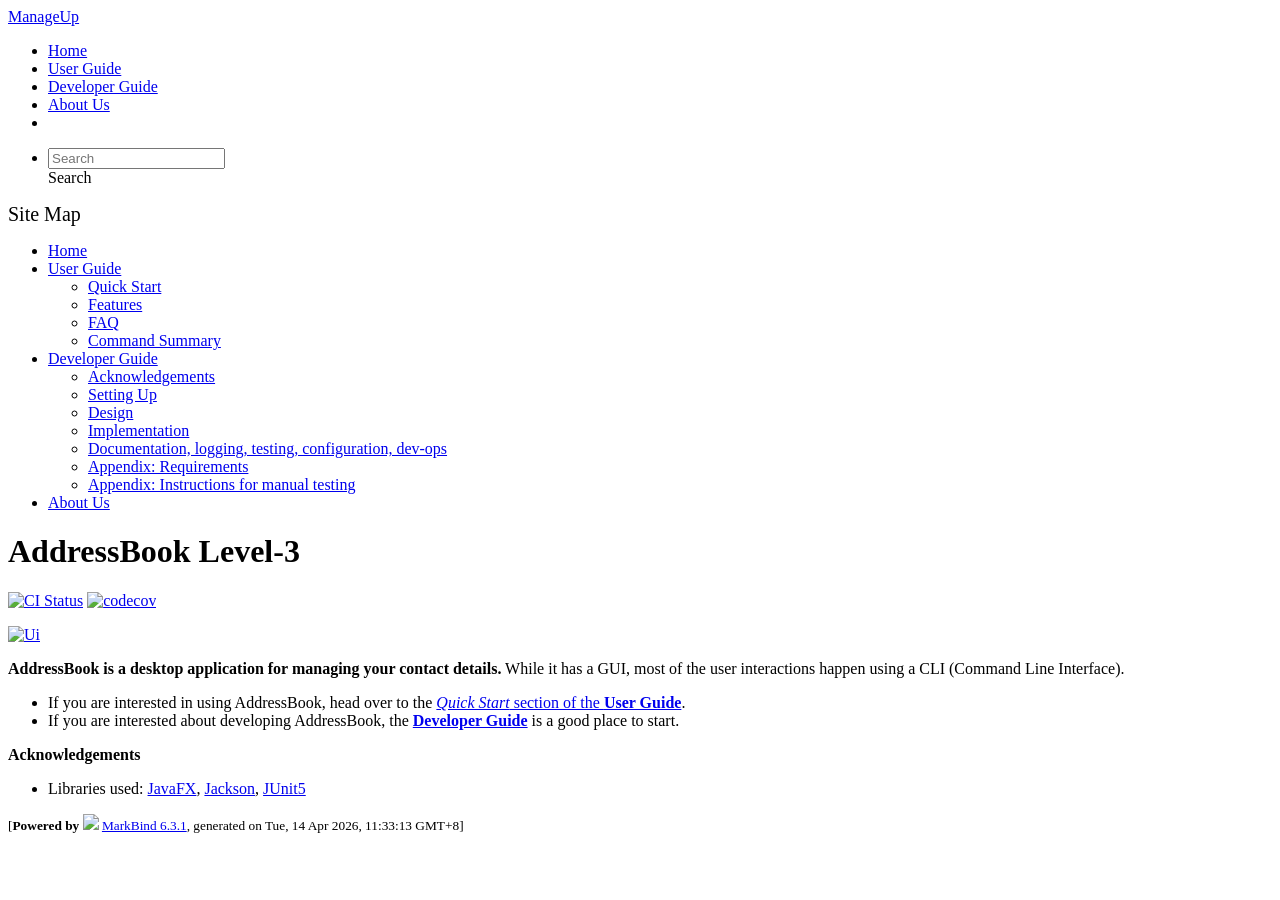
==== index.html @ 5d094949 "deploy: 78eb4e71356922629672afb1ed6da0bad294205b" ====
<!DOCTYPE html>
<html>
<head>
    <meta charset="utf-8">
    <meta http-equiv="X-UA-Compatible" content="IE=edge">
    <meta name="generator" content="MarkBind 6.3.1">
    <meta name="viewport" content="width=device-width, initial-scale=1"><title>ManageUp - AddressBook Level-3</title> <link rel="stylesheet" href="/tp/markbind/css/bootstrap.min.css"> <link rel="stylesheet" href="/tp/markbind/fontawesome/css/all.min.css"> <link rel="stylesheet" href="/tp/markbind/glyphicons/css/bootstrap-glyphicons.min.css"><link rel="stylesheet" href="/tp/markbind/css/codeblock-light.min.css"><link rel="stylesheet" href="/tp/markbind/css/markbind.min.css"><link rel="stylesheet" href="/tp/plugins/markbind-plugin-anchors/markbind-plugin-anchors.css"><link rel="stylesheet" href="/tp/plugins/markbind-plugin-tree/markbind-plugin-tree.css">
    
  <link rel="stylesheet" href="/tp/stylesheets/main.css">
<link rel="icon" href="/tp/images/SeEduLogo.png"></head>
<script>
  const baseUrl = '/tp'
</script>
<body  data-code-theme="light">
<div id="app"><!--[--><header sticky><div data-v-26aac3dc><nav class="navbar navbar-expand-md d-print-none navbar-dark bg-dark" data-v-26aac3dc><div class="container-fluid" data-v-26aac3dc><div class="navbar-left" data-v-26aac3dc><!--[--><a href="/tp/index.html" title="Home" class="navbar-brand">ManageUp</a><!--]--></div><div class="navbar-default" data-v-26aac3dc><ul class="navbar-nav me-auto mt-2 mt-lg-0" data-v-26aac3dc><!--[--> <li><a href="/tp/index.html" class="nav-link">Home</a></li> <li><a href="/tp/UserGuide.html" class="nav-link">User Guide</a></li> <li><a href="/tp/DeveloperGuide.html" class="nav-link">Developer Guide</a></li> <li><a href="/tp/AboutUs.html" class="nav-link">About Us</a></li> <li><a href="https://github.com/se-edu/addressbook-level3" target="_blank" class="nav-link"><span><span aria-hidden="true" class="fab fa-github"></span></span></a></li> <!--]--></ul></div><ul class="navbar-nav navbar-right" data-v-26aac3dc><!--[--><li><form class="navbar-form"><div style="position:relative;" class="dropdown" data-v-00e26d0a><!--[--><input value="" data-bs-toggle="dropdown" type="text" class="form-control" placeholder="Search" autocomplete="off" data-v-00e26d0a><div class="form-control placeholder-div-hidden" data-v-00e26d0a>Search</div><!--]--><ul class="dropdown-menu search-dropdown-menu dropdown-menu-hidden dropdown-menu-end" data-v-00e26d0a><!--[--><!--]--></ul></div></form></li><!--]--></ul></div></nav><div style="display:none;" class="lower-navbar-container" data-v-26aac3dc><!--[--><!----><!----><!--]--></div></div></header> <div id="flex-body"><nav id="site-nav" data-v-6b1b63d2><!--[--><div class="site-nav-top"><div class="fw-bold mb-2" style="font-size:1.25rem;">Site Map</div></div> <div class="nav-component slim-scroll"><div class="site-nav-root"><!--[--><ul class="site-nav-list site-nav-list-root" data-v-6b1b63d2><!--[--><li><div class="site-nav-default-list-item site-nav-list-item-0" onclick="handleSiteNavClick(this)"><a href="/tp/index.html">Home</a></div></li> <li><div class="site-nav-default-list-item site-nav-list-item-0" onclick="handleSiteNavClick(this)"><a href="/tp/UserGuide.html">User Guide</a> <div class="site-nav-dropdown-btn-container"><i class="site-nav-dropdown-btn-icon site-nav-rotate-icon" onclick="handleSiteNavClick(this.parentNode.parentNode, false); event.stopPropagation();"><span class="glyphicon glyphicon-menu-down" aria-hidden="true"></span></i></div></div><ul class="site-nav-dropdown-container site-nav-dropdown-container-open site-nav-list"><li><div class="site-nav-default-list-item site-nav-list-item-1" onclick="handleSiteNavClick(this)"><a href="/tp/UserGuide.html#quick-start">Quick Start</a></div></li> <li><div class="site-nav-default-list-item site-nav-list-item-1" onclick="handleSiteNavClick(this)"><a href="/tp/UserGuide.html#features">Features</a></div></li> <li><div class="site-nav-default-list-item site-nav-list-item-1" onclick="handleSiteNavClick(this)"><a href="/tp/UserGuide.html#faq">FAQ</a></div></li> <li><div class="site-nav-default-list-item site-nav-list-item-1" onclick="handleSiteNavClick(this)"><a href="/tp/UserGuide.html#faq">Command Summary</a></div></li></ul></li> <li><div class="site-nav-default-list-item site-nav-list-item-0" onclick="handleSiteNavClick(this)"><a href="/tp/DeveloperGuide.html">Developer Guide</a> <div class="site-nav-dropdown-btn-container"><i class="site-nav-dropdown-btn-icon site-nav-rotate-icon" onclick="handleSiteNavClick(this.parentNode.parentNode, false); event.stopPropagation();"><span class="glyphicon glyphicon-menu-down" aria-hidden="true"></span></i></div></div><ul class="site-nav-dropdown-container site-nav-dropdown-container-open site-nav-list"><li><div class="site-nav-default-list-item site-nav-list-item-1" onclick="handleSiteNavClick(this)"><a href="/tp/DeveloperGuide.html#acknowledgements">Acknowledgements</a></div></li> <li><div class="site-nav-default-list-item site-nav-list-item-1" onclick="handleSiteNavClick(this)"><a href="/tp/DeveloperGuide.html#setting-up-getting-started">Setting Up</a></div></li> <li><div class="site-nav-default-list-item site-nav-list-item-1" onclick="handleSiteNavClick(this)"><a href="/tp/DeveloperGuide.html#design">Design</a></div></li> <li><div class="site-nav-default-list-item site-nav-list-item-1" onclick="handleSiteNavClick(this)"><a href="/tp/DeveloperGuide.html#implementation">Implementation</a></div></li> <li><div class="site-nav-default-list-item site-nav-list-item-1" onclick="handleSiteNavClick(this)"><a href="/tp/DeveloperGuide.html#documentation-logging-testing-configuration-dev-ops">Documentation, logging, testing, configuration, dev-ops</a></div></li> <li><div class="site-nav-default-list-item site-nav-list-item-1" onclick="handleSiteNavClick(this)"><a href="/tp/DeveloperGuide.html#appendix-requirements">Appendix: Requirements</a></div></li> <li><div class="site-nav-default-list-item site-nav-list-item-1" onclick="handleSiteNavClick(this)"><a href="/tp/DeveloperGuide.html#appendix-instructions-for-manual-testing">Appendix: Instructions for manual testing</a></div></li></ul></li> <li><div class="site-nav-default-list-item site-nav-list-item-0" onclick="handleSiteNavClick(this)"><a href="/tp/AboutUs.html">About Us</a></div></li><!--]--><!--v-if--></ul><!--]--></div></div><!--]--><!--v-if--></nav> <div id="content-wrapper"><h1 id="addressbook-level-3">AddressBook Level-3<a class="fa fa-anchor" href="#addressbook-level-3" onclick="event.stopPropagation()"></a></h1> <p><a href="https://github.com/se-edu/addressbook-level3/actions"><img src="https://github.com/se-edu/addressbook-level3/workflows/Java%20CI/badge.svg" alt="CI Status" class="img-fluid"></a> <a href="https://codecov.io/gh/se-edu/addressbook-level3"><img src="https://codecov.io/gh/se-edu/addressbook-level3/branch/master/graph/badge.svg" alt="codecov" class="img-fluid"></a></p> <p><a href="/tp/images/Ui.png" target="_self"><img src="/tp/images/Ui.png" alt="Ui" class="img-fluid"></a></p> <p><strong>AddressBook is a desktop application for managing your contact details.</strong> While it has a GUI, most of the user interactions happen using a CLI (Command Line Interface).</p> <ul><li>If you are interested in using AddressBook, head over to the <a href="/tp/UserGuide.html#quick-start"><em>Quick Start</em> section of the <strong>User Guide</strong></a>.</li> <li>If you are interested about developing AddressBook, the <a href="/tp/DeveloperGuide.html"><strong>Developer Guide</strong></a> is a good place to start.</li></ul> <p><strong>Acknowledgements</strong></p> <ul><li>Libraries used: <a href="https://openjfx.io/">JavaFX</a>, <a href="https://github.com/FasterXML/jackson">Jackson</a>, <a href="https://github.com/junit-team/junit5">JUnit5</a></li></ul></div> <nav id="page-nav" data-v-6b1b63d2><!--[--><div class="nav-component slim-scroll"></div><!--]--><!--v-if--></nav> <div class="scroll-top-button fa-lg d-print-none" style="display:none;bottom:2%;right:2%;position:fixed;" aria-hidden="true"><!--[--><i class="fas fa-arrow-circle-up"></i><!--]--></div></div> <footer><div class="text-center"><small>[<span><strong>Powered by</strong></span> <img src="https://markbind.org/favicon.ico" width="30"> <a href="https://markbind.org/">MarkBind 6.3.1</a>, generated on Tue, 14 Apr 2026, 11:33:13 GMT+8]</small></div></footer><!--]--></div>
</body><script src="/tp/markbind/js/bootstrap-utility.min.js"></script>
<script src="/tp/markbind/js/polyfill.min.js"></script>
<script src="/tp/markbind/js/vue.global.prod.min.js"></script>
<script src="/tp/markbind/js/markbind.min.js"></script>
<script src="index.page-vue-render.js"></script>
<script>
  MarkBind.setupWithSearch()
</script>
</html>
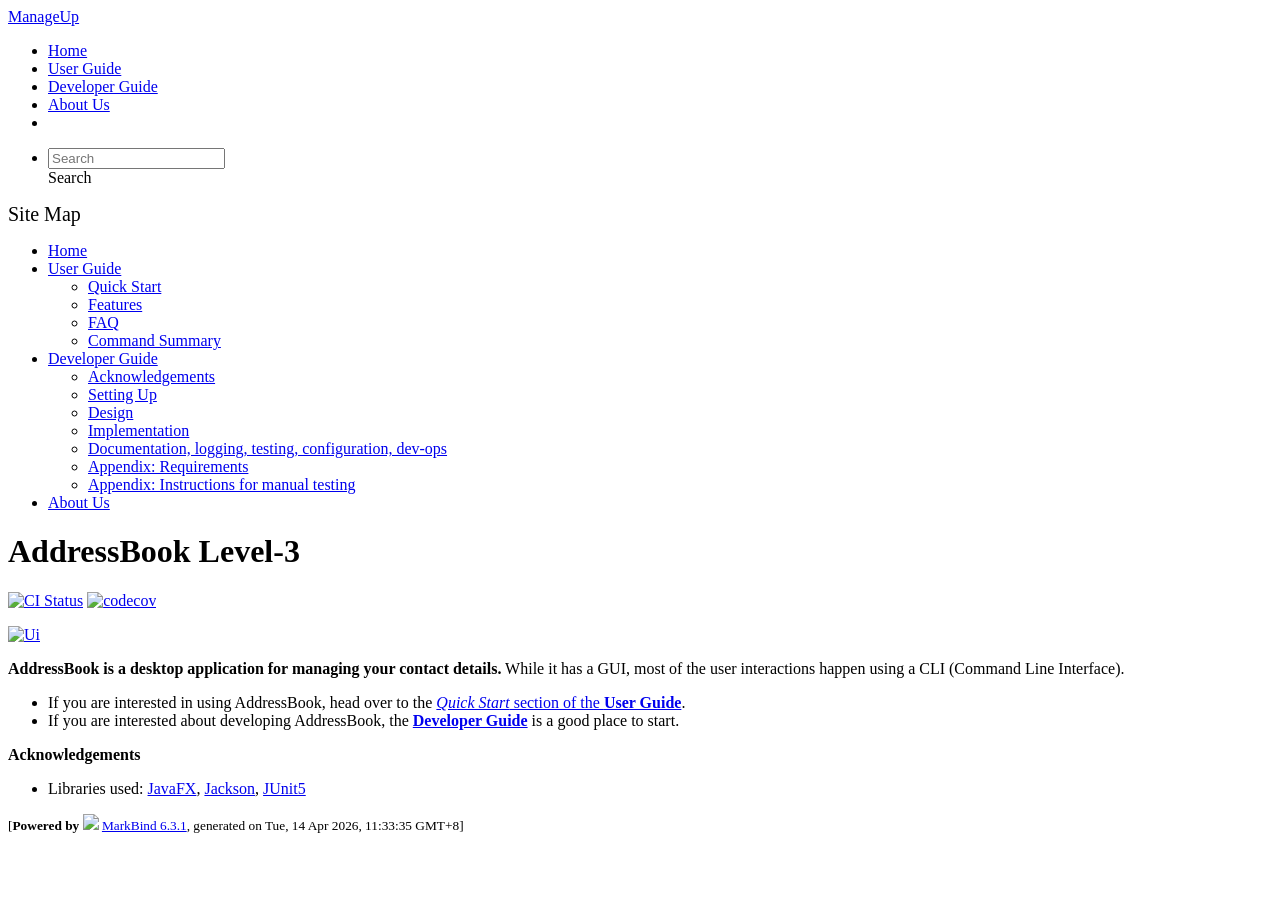
==== commit 6c567cc7: "deploy: eb5900eaa98200571bba70606fc8def0692b4c25" ====
--- a/index.html
+++ b/index.html
@@ -12,7 +12,7 @@
   const baseUrl = '/tp'
 </script>
 <body  data-code-theme="light">
-<div id="app"><!--[--><header sticky><div data-v-26aac3dc><nav class="navbar navbar-expand-md d-print-none navbar-dark bg-dark" data-v-26aac3dc><div class="container-fluid" data-v-26aac3dc><div class="navbar-left" data-v-26aac3dc><!--[--><a href="/tp/index.html" title="Home" class="navbar-brand">ManageUp</a><!--]--></div><div class="navbar-default" data-v-26aac3dc><ul class="navbar-nav me-auto mt-2 mt-lg-0" data-v-26aac3dc><!--[--> <li><a href="/tp/index.html" class="nav-link">Home</a></li> <li><a href="/tp/UserGuide.html" class="nav-link">User Guide</a></li> <li><a href="/tp/DeveloperGuide.html" class="nav-link">Developer Guide</a></li> <li><a href="/tp/AboutUs.html" class="nav-link">About Us</a></li> <li><a href="https://github.com/se-edu/addressbook-level3" target="_blank" class="nav-link"><span><span aria-hidden="true" class="fab fa-github"></span></span></a></li> <!--]--></ul></div><ul class="navbar-nav navbar-right" data-v-26aac3dc><!--[--><li><form class="navbar-form"><div style="position:relative;" class="dropdown" data-v-00e26d0a><!--[--><input value="" data-bs-toggle="dropdown" type="text" class="form-control" placeholder="Search" autocomplete="off" data-v-00e26d0a><div class="form-control placeholder-div-hidden" data-v-00e26d0a>Search</div><!--]--><ul class="dropdown-menu search-dropdown-menu dropdown-menu-hidden dropdown-menu-end" data-v-00e26d0a><!--[--><!--]--></ul></div></form></li><!--]--></ul></div></nav><div style="display:none;" class="lower-navbar-container" data-v-26aac3dc><!--[--><!----><!----><!--]--></div></div></header> <div id="flex-body"><nav id="site-nav" data-v-6b1b63d2><!--[--><div class="site-nav-top"><div class="fw-bold mb-2" style="font-size:1.25rem;">Site Map</div></div> <div class="nav-component slim-scroll"><div class="site-nav-root"><!--[--><ul class="site-nav-list site-nav-list-root" data-v-6b1b63d2><!--[--><li><div class="site-nav-default-list-item site-nav-list-item-0" onclick="handleSiteNavClick(this)"><a href="/tp/index.html">Home</a></div></li> <li><div class="site-nav-default-list-item site-nav-list-item-0" onclick="handleSiteNavClick(this)"><a href="/tp/UserGuide.html">User Guide</a> <div class="site-nav-dropdown-btn-container"><i class="site-nav-dropdown-btn-icon site-nav-rotate-icon" onclick="handleSiteNavClick(this.parentNode.parentNode, false); event.stopPropagation();"><span class="glyphicon glyphicon-menu-down" aria-hidden="true"></span></i></div></div><ul class="site-nav-dropdown-container site-nav-dropdown-container-open site-nav-list"><li><div class="site-nav-default-list-item site-nav-list-item-1" onclick="handleSiteNavClick(this)"><a href="/tp/UserGuide.html#quick-start">Quick Start</a></div></li> <li><div class="site-nav-default-list-item site-nav-list-item-1" onclick="handleSiteNavClick(this)"><a href="/tp/UserGuide.html#features">Features</a></div></li> <li><div class="site-nav-default-list-item site-nav-list-item-1" onclick="handleSiteNavClick(this)"><a href="/tp/UserGuide.html#faq">FAQ</a></div></li> <li><div class="site-nav-default-list-item site-nav-list-item-1" onclick="handleSiteNavClick(this)"><a href="/tp/UserGuide.html#faq">Command Summary</a></div></li></ul></li> <li><div class="site-nav-default-list-item site-nav-list-item-0" onclick="handleSiteNavClick(this)"><a href="/tp/DeveloperGuide.html">Developer Guide</a> <div class="site-nav-dropdown-btn-container"><i class="site-nav-dropdown-btn-icon site-nav-rotate-icon" onclick="handleSiteNavClick(this.parentNode.parentNode, false); event.stopPropagation();"><span class="glyphicon glyphicon-menu-down" aria-hidden="true"></span></i></div></div><ul class="site-nav-dropdown-container site-nav-dropdown-container-open site-nav-list"><li><div class="site-nav-default-list-item site-nav-list-item-1" onclick="handleSiteNavClick(this)"><a href="/tp/DeveloperGuide.html#acknowledgements">Acknowledgements</a></div></li> <li><div class="site-nav-default-list-item site-nav-list-item-1" onclick="handleSiteNavClick(this)"><a href="/tp/DeveloperGuide.html#setting-up-getting-started">Setting Up</a></div></li> <li><div class="site-nav-default-list-item site-nav-list-item-1" onclick="handleSiteNavClick(this)"><a href="/tp/DeveloperGuide.html#design">Design</a></div></li> <li><div class="site-nav-default-list-item site-nav-list-item-1" onclick="handleSiteNavClick(this)"><a href="/tp/DeveloperGuide.html#implementation">Implementation</a></div></li> <li><div class="site-nav-default-list-item site-nav-list-item-1" onclick="handleSiteNavClick(this)"><a href="/tp/DeveloperGuide.html#documentation-logging-testing-configuration-dev-ops">Documentation, logging, testing, configuration, dev-ops</a></div></li> <li><div class="site-nav-default-list-item site-nav-list-item-1" onclick="handleSiteNavClick(this)"><a href="/tp/DeveloperGuide.html#appendix-requirements">Appendix: Requirements</a></div></li> <li><div class="site-nav-default-list-item site-nav-list-item-1" onclick="handleSiteNavClick(this)"><a href="/tp/DeveloperGuide.html#appendix-instructions-for-manual-testing">Appendix: Instructions for manual testing</a></div></li></ul></li> <li><div class="site-nav-default-list-item site-nav-list-item-0" onclick="handleSiteNavClick(this)"><a href="/tp/AboutUs.html">About Us</a></div></li><!--]--><!--v-if--></ul><!--]--></div></div><!--]--><!--v-if--></nav> <div id="content-wrapper"><h1 id="addressbook-level-3">AddressBook Level-3<a class="fa fa-anchor" href="#addressbook-level-3" onclick="event.stopPropagation()"></a></h1> <p><a href="https://github.com/se-edu/addressbook-level3/actions"><img src="https://github.com/se-edu/addressbook-level3/workflows/Java%20CI/badge.svg" alt="CI Status" class="img-fluid"></a> <a href="https://codecov.io/gh/se-edu/addressbook-level3"><img src="https://codecov.io/gh/se-edu/addressbook-level3/branch/master/graph/badge.svg" alt="codecov" class="img-fluid"></a></p> <p><a href="/tp/images/Ui.png" target="_self"><img src="/tp/images/Ui.png" alt="Ui" class="img-fluid"></a></p> <p><strong>AddressBook is a desktop application for managing your contact details.</strong> While it has a GUI, most of the user interactions happen using a CLI (Command Line Interface).</p> <ul><li>If you are interested in using AddressBook, head over to the <a href="/tp/UserGuide.html#quick-start"><em>Quick Start</em> section of the <strong>User Guide</strong></a>.</li> <li>If you are interested about developing AddressBook, the <a href="/tp/DeveloperGuide.html"><strong>Developer Guide</strong></a> is a good place to start.</li></ul> <p><strong>Acknowledgements</strong></p> <ul><li>Libraries used: <a href="https://openjfx.io/">JavaFX</a>, <a href="https://github.com/FasterXML/jackson">Jackson</a>, <a href="https://github.com/junit-team/junit5">JUnit5</a></li></ul></div> <nav id="page-nav" data-v-6b1b63d2><!--[--><div class="nav-component slim-scroll"></div><!--]--><!--v-if--></nav> <div class="scroll-top-button fa-lg d-print-none" style="display:none;bottom:2%;right:2%;position:fixed;" aria-hidden="true"><!--[--><i class="fas fa-arrow-circle-up"></i><!--]--></div></div> <footer><div class="text-center"><small>[<span><strong>Powered by</strong></span> <img src="https://markbind.org/favicon.ico" width="30"> <a href="https://markbind.org/">MarkBind 6.3.1</a>, generated on Tue, 14 Apr 2026, 11:33:13 GMT+8]</small></div></footer><!--]--></div>
+<div id="app"><!--[--><header sticky><div data-v-26aac3dc><nav class="navbar navbar-expand-md d-print-none navbar-dark bg-dark" data-v-26aac3dc><div class="container-fluid" data-v-26aac3dc><div class="navbar-left" data-v-26aac3dc><!--[--><a href="/tp/index.html" title="Home" class="navbar-brand">ManageUp</a><!--]--></div><div class="navbar-default" data-v-26aac3dc><ul class="navbar-nav me-auto mt-2 mt-lg-0" data-v-26aac3dc><!--[--> <li><a href="/tp/index.html" class="nav-link">Home</a></li> <li><a href="/tp/UserGuide.html" class="nav-link">User Guide</a></li> <li><a href="/tp/DeveloperGuide.html" class="nav-link">Developer Guide</a></li> <li><a href="/tp/AboutUs.html" class="nav-link">About Us</a></li> <li><a href="https://github.com/se-edu/addressbook-level3" target="_blank" class="nav-link"><span><span aria-hidden="true" class="fab fa-github"></span></span></a></li> <!--]--></ul></div><ul class="navbar-nav navbar-right" data-v-26aac3dc><!--[--><li><form class="navbar-form"><div style="position:relative;" class="dropdown" data-v-00e26d0a><!--[--><input value="" data-bs-toggle="dropdown" type="text" class="form-control" placeholder="Search" autocomplete="off" data-v-00e26d0a><div class="form-control placeholder-div-hidden" data-v-00e26d0a>Search</div><!--]--><ul class="dropdown-menu search-dropdown-menu dropdown-menu-hidden dropdown-menu-end" data-v-00e26d0a><!--[--><!--]--></ul></div></form></li><!--]--></ul></div></nav><div style="display:none;" class="lower-navbar-container" data-v-26aac3dc><!--[--><!----><!----><!--]--></div></div></header> <div id="flex-body"><nav id="site-nav" data-v-6b1b63d2><!--[--><div class="site-nav-top"><div class="fw-bold mb-2" style="font-size:1.25rem;">Site Map</div></div> <div class="nav-component slim-scroll"><div class="site-nav-root"><!--[--><ul class="site-nav-list site-nav-list-root" data-v-6b1b63d2><!--[--><li><div class="site-nav-default-list-item site-nav-list-item-0" onclick="handleSiteNavClick(this)"><a href="/tp/index.html">Home</a></div></li> <li><div class="site-nav-default-list-item site-nav-list-item-0" onclick="handleSiteNavClick(this)"><a href="/tp/UserGuide.html">User Guide</a> <div class="site-nav-dropdown-btn-container"><i class="site-nav-dropdown-btn-icon site-nav-rotate-icon" onclick="handleSiteNavClick(this.parentNode.parentNode, false); event.stopPropagation();"><span class="glyphicon glyphicon-menu-down" aria-hidden="true"></span></i></div></div><ul class="site-nav-dropdown-container site-nav-dropdown-container-open site-nav-list"><li><div class="site-nav-default-list-item site-nav-list-item-1" onclick="handleSiteNavClick(this)"><a href="/tp/UserGuide.html#quick-start">Quick Start</a></div></li> <li><div class="site-nav-default-list-item site-nav-list-item-1" onclick="handleSiteNavClick(this)"><a href="/tp/UserGuide.html#features">Features</a></div></li> <li><div class="site-nav-default-list-item site-nav-list-item-1" onclick="handleSiteNavClick(this)"><a href="/tp/UserGuide.html#faq">FAQ</a></div></li> <li><div class="site-nav-default-list-item site-nav-list-item-1" onclick="handleSiteNavClick(this)"><a href="/tp/UserGuide.html#faq">Command Summary</a></div></li></ul></li> <li><div class="site-nav-default-list-item site-nav-list-item-0" onclick="handleSiteNavClick(this)"><a href="/tp/DeveloperGuide.html">Developer Guide</a> <div class="site-nav-dropdown-btn-container"><i class="site-nav-dropdown-btn-icon site-nav-rotate-icon" onclick="handleSiteNavClick(this.parentNode.parentNode, false); event.stopPropagation();"><span class="glyphicon glyphicon-menu-down" aria-hidden="true"></span></i></div></div><ul class="site-nav-dropdown-container site-nav-dropdown-container-open site-nav-list"><li><div class="site-nav-default-list-item site-nav-list-item-1" onclick="handleSiteNavClick(this)"><a href="/tp/DeveloperGuide.html#acknowledgements">Acknowledgements</a></div></li> <li><div class="site-nav-default-list-item site-nav-list-item-1" onclick="handleSiteNavClick(this)"><a href="/tp/DeveloperGuide.html#setting-up-getting-started">Setting Up</a></div></li> <li><div class="site-nav-default-list-item site-nav-list-item-1" onclick="handleSiteNavClick(this)"><a href="/tp/DeveloperGuide.html#design">Design</a></div></li> <li><div class="site-nav-default-list-item site-nav-list-item-1" onclick="handleSiteNavClick(this)"><a href="/tp/DeveloperGuide.html#implementation">Implementation</a></div></li> <li><div class="site-nav-default-list-item site-nav-list-item-1" onclick="handleSiteNavClick(this)"><a href="/tp/DeveloperGuide.html#documentation-logging-testing-configuration-dev-ops">Documentation, logging, testing, configuration, dev-ops</a></div></li> <li><div class="site-nav-default-list-item site-nav-list-item-1" onclick="handleSiteNavClick(this)"><a href="/tp/DeveloperGuide.html#appendix-requirements">Appendix: Requirements</a></div></li> <li><div class="site-nav-default-list-item site-nav-list-item-1" onclick="handleSiteNavClick(this)"><a href="/tp/DeveloperGuide.html#appendix-instructions-for-manual-testing">Appendix: Instructions for manual testing</a></div></li></ul></li> <li><div class="site-nav-default-list-item site-nav-list-item-0" onclick="handleSiteNavClick(this)"><a href="/tp/AboutUs.html">About Us</a></div></li><!--]--><!--v-if--></ul><!--]--></div></div><!--]--><!--v-if--></nav> <div id="content-wrapper"><h1 id="addressbook-level-3">AddressBook Level-3<a class="fa fa-anchor" href="#addressbook-level-3" onclick="event.stopPropagation()"></a></h1> <p><a href="https://github.com/se-edu/addressbook-level3/actions"><img src="https://github.com/se-edu/addressbook-level3/workflows/Java%20CI/badge.svg" alt="CI Status" class="img-fluid"></a> <a href="https://codecov.io/gh/se-edu/addressbook-level3"><img src="https://codecov.io/gh/se-edu/addressbook-level3/branch/master/graph/badge.svg" alt="codecov" class="img-fluid"></a></p> <p><a href="/tp/images/Ui.png" target="_self"><img src="/tp/images/Ui.png" alt="Ui" class="img-fluid"></a></p> <p><strong>AddressBook is a desktop application for managing your contact details.</strong> While it has a GUI, most of the user interactions happen using a CLI (Command Line Interface).</p> <ul><li>If you are interested in using AddressBook, head over to the <a href="/tp/UserGuide.html#quick-start"><em>Quick Start</em> section of the <strong>User Guide</strong></a>.</li> <li>If you are interested about developing AddressBook, the <a href="/tp/DeveloperGuide.html"><strong>Developer Guide</strong></a> is a good place to start.</li></ul> <p><strong>Acknowledgements</strong></p> <ul><li>Libraries used: <a href="https://openjfx.io/">JavaFX</a>, <a href="https://github.com/FasterXML/jackson">Jackson</a>, <a href="https://github.com/junit-team/junit5">JUnit5</a></li></ul></div> <nav id="page-nav" data-v-6b1b63d2><!--[--><div class="nav-component slim-scroll"></div><!--]--><!--v-if--></nav> <div class="scroll-top-button fa-lg d-print-none" style="display:none;bottom:2%;right:2%;position:fixed;" aria-hidden="true"><!--[--><i class="fas fa-arrow-circle-up"></i><!--]--></div></div> <footer><div class="text-center"><small>[<span><strong>Powered by</strong></span> <img src="https://markbind.org/favicon.ico" width="30"> <a href="https://markbind.org/">MarkBind 6.3.1</a>, generated on Tue, 14 Apr 2026, 11:33:35 GMT+8]</small></div></footer><!--]--></div>
 </body><script src="/tp/markbind/js/bootstrap-utility.min.js"></script>
 <script src="/tp/markbind/js/polyfill.min.js"></script>
 <script src="/tp/markbind/js/vue.global.prod.min.js"></script>
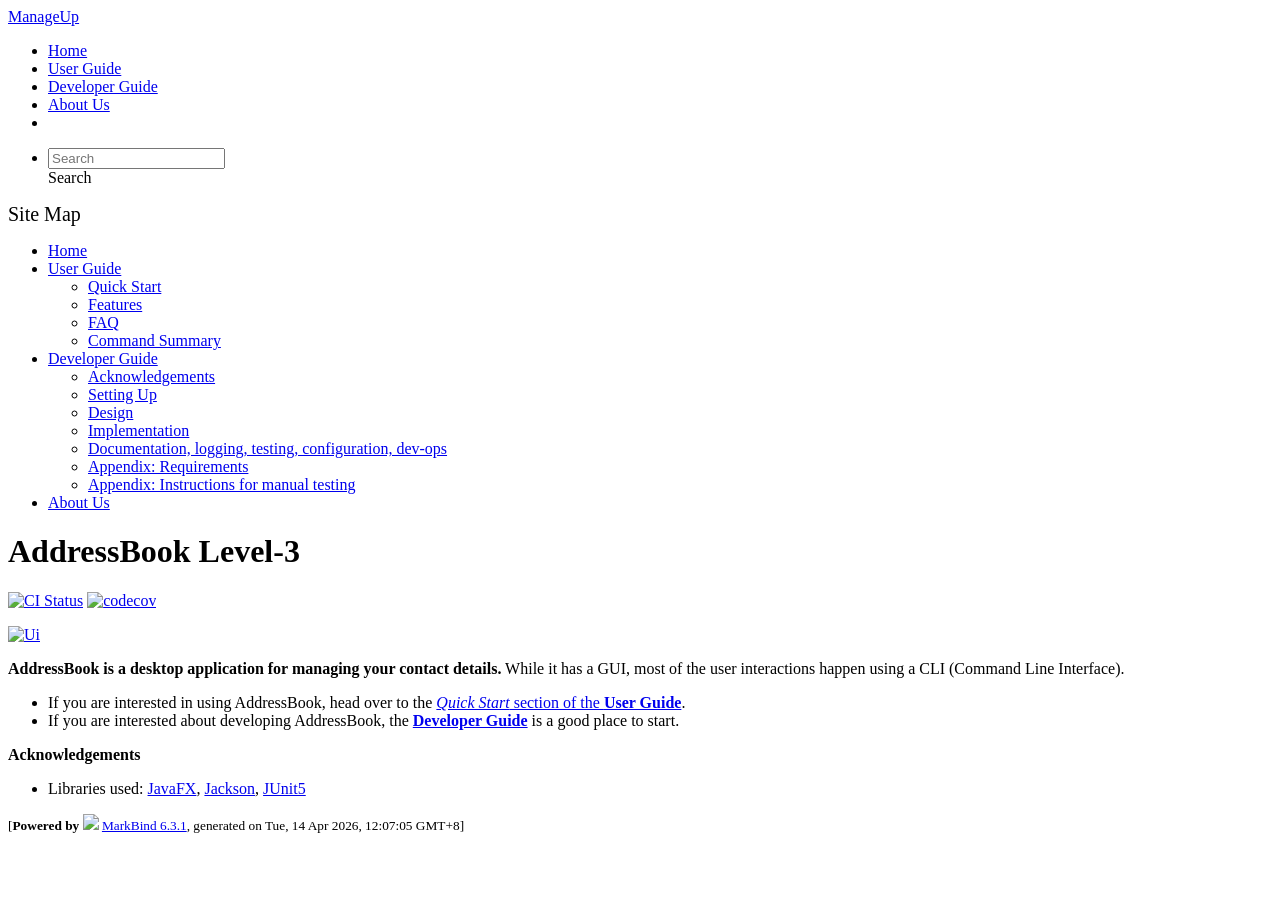
==== commit a97aaba0: "deploy: 78c10b6112ab7b2929e854e1a95050e4abe84e44" ====
--- a/index.html
+++ b/index.html
@@ -12,7 +12,7 @@
   const baseUrl = '/tp'
 </script>
 <body  data-code-theme="light">
-<div id="app"><!--[--><header sticky><div data-v-26aac3dc><nav class="navbar navbar-expand-md d-print-none navbar-dark bg-dark" data-v-26aac3dc><div class="container-fluid" data-v-26aac3dc><div class="navbar-left" data-v-26aac3dc><!--[--><a href="/tp/index.html" title="Home" class="navbar-brand">ManageUp</a><!--]--></div><div class="navbar-default" data-v-26aac3dc><ul class="navbar-nav me-auto mt-2 mt-lg-0" data-v-26aac3dc><!--[--> <li><a href="/tp/index.html" class="nav-link">Home</a></li> <li><a href="/tp/UserGuide.html" class="nav-link">User Guide</a></li> <li><a href="/tp/DeveloperGuide.html" class="nav-link">Developer Guide</a></li> <li><a href="/tp/AboutUs.html" class="nav-link">About Us</a></li> <li><a href="https://github.com/se-edu/addressbook-level3" target="_blank" class="nav-link"><span><span aria-hidden="true" class="fab fa-github"></span></span></a></li> <!--]--></ul></div><ul class="navbar-nav navbar-right" data-v-26aac3dc><!--[--><li><form class="navbar-form"><div style="position:relative;" class="dropdown" data-v-00e26d0a><!--[--><input value="" data-bs-toggle="dropdown" type="text" class="form-control" placeholder="Search" autocomplete="off" data-v-00e26d0a><div class="form-control placeholder-div-hidden" data-v-00e26d0a>Search</div><!--]--><ul class="dropdown-menu search-dropdown-menu dropdown-menu-hidden dropdown-menu-end" data-v-00e26d0a><!--[--><!--]--></ul></div></form></li><!--]--></ul></div></nav><div style="display:none;" class="lower-navbar-container" data-v-26aac3dc><!--[--><!----><!----><!--]--></div></div></header> <div id="flex-body"><nav id="site-nav" data-v-6b1b63d2><!--[--><div class="site-nav-top"><div class="fw-bold mb-2" style="font-size:1.25rem;">Site Map</div></div> <div class="nav-component slim-scroll"><div class="site-nav-root"><!--[--><ul class="site-nav-list site-nav-list-root" data-v-6b1b63d2><!--[--><li><div class="site-nav-default-list-item site-nav-list-item-0" onclick="handleSiteNavClick(this)"><a href="/tp/index.html">Home</a></div></li> <li><div class="site-nav-default-list-item site-nav-list-item-0" onclick="handleSiteNavClick(this)"><a href="/tp/UserGuide.html">User Guide</a> <div class="site-nav-dropdown-btn-container"><i class="site-nav-dropdown-btn-icon site-nav-rotate-icon" onclick="handleSiteNavClick(this.parentNode.parentNode, false); event.stopPropagation();"><span class="glyphicon glyphicon-menu-down" aria-hidden="true"></span></i></div></div><ul class="site-nav-dropdown-container site-nav-dropdown-container-open site-nav-list"><li><div class="site-nav-default-list-item site-nav-list-item-1" onclick="handleSiteNavClick(this)"><a href="/tp/UserGuide.html#quick-start">Quick Start</a></div></li> <li><div class="site-nav-default-list-item site-nav-list-item-1" onclick="handleSiteNavClick(this)"><a href="/tp/UserGuide.html#features">Features</a></div></li> <li><div class="site-nav-default-list-item site-nav-list-item-1" onclick="handleSiteNavClick(this)"><a href="/tp/UserGuide.html#faq">FAQ</a></div></li> <li><div class="site-nav-default-list-item site-nav-list-item-1" onclick="handleSiteNavClick(this)"><a href="/tp/UserGuide.html#faq">Command Summary</a></div></li></ul></li> <li><div class="site-nav-default-list-item site-nav-list-item-0" onclick="handleSiteNavClick(this)"><a href="/tp/DeveloperGuide.html">Developer Guide</a> <div class="site-nav-dropdown-btn-container"><i class="site-nav-dropdown-btn-icon site-nav-rotate-icon" onclick="handleSiteNavClick(this.parentNode.parentNode, false); event.stopPropagation();"><span class="glyphicon glyphicon-menu-down" aria-hidden="true"></span></i></div></div><ul class="site-nav-dropdown-container site-nav-dropdown-container-open site-nav-list"><li><div class="site-nav-default-list-item site-nav-list-item-1" onclick="handleSiteNavClick(this)"><a href="/tp/DeveloperGuide.html#acknowledgements">Acknowledgements</a></div></li> <li><div class="site-nav-default-list-item site-nav-list-item-1" onclick="handleSiteNavClick(this)"><a href="/tp/DeveloperGuide.html#setting-up-getting-started">Setting Up</a></div></li> <li><div class="site-nav-default-list-item site-nav-list-item-1" onclick="handleSiteNavClick(this)"><a href="/tp/DeveloperGuide.html#design">Design</a></div></li> <li><div class="site-nav-default-list-item site-nav-list-item-1" onclick="handleSiteNavClick(this)"><a href="/tp/DeveloperGuide.html#implementation">Implementation</a></div></li> <li><div class="site-nav-default-list-item site-nav-list-item-1" onclick="handleSiteNavClick(this)"><a href="/tp/DeveloperGuide.html#documentation-logging-testing-configuration-dev-ops">Documentation, logging, testing, configuration, dev-ops</a></div></li> <li><div class="site-nav-default-list-item site-nav-list-item-1" onclick="handleSiteNavClick(this)"><a href="/tp/DeveloperGuide.html#appendix-requirements">Appendix: Requirements</a></div></li> <li><div class="site-nav-default-list-item site-nav-list-item-1" onclick="handleSiteNavClick(this)"><a href="/tp/DeveloperGuide.html#appendix-instructions-for-manual-testing">Appendix: Instructions for manual testing</a></div></li></ul></li> <li><div class="site-nav-default-list-item site-nav-list-item-0" onclick="handleSiteNavClick(this)"><a href="/tp/AboutUs.html">About Us</a></div></li><!--]--><!--v-if--></ul><!--]--></div></div><!--]--><!--v-if--></nav> <div id="content-wrapper"><h1 id="addressbook-level-3">AddressBook Level-3<a class="fa fa-anchor" href="#addressbook-level-3" onclick="event.stopPropagation()"></a></h1> <p><a href="https://github.com/se-edu/addressbook-level3/actions"><img src="https://github.com/se-edu/addressbook-level3/workflows/Java%20CI/badge.svg" alt="CI Status" class="img-fluid"></a> <a href="https://codecov.io/gh/se-edu/addressbook-level3"><img src="https://codecov.io/gh/se-edu/addressbook-level3/branch/master/graph/badge.svg" alt="codecov" class="img-fluid"></a></p> <p><a href="/tp/images/Ui.png" target="_self"><img src="/tp/images/Ui.png" alt="Ui" class="img-fluid"></a></p> <p><strong>AddressBook is a desktop application for managing your contact details.</strong> While it has a GUI, most of the user interactions happen using a CLI (Command Line Interface).</p> <ul><li>If you are interested in using AddressBook, head over to the <a href="/tp/UserGuide.html#quick-start"><em>Quick Start</em> section of the <strong>User Guide</strong></a>.</li> <li>If you are interested about developing AddressBook, the <a href="/tp/DeveloperGuide.html"><strong>Developer Guide</strong></a> is a good place to start.</li></ul> <p><strong>Acknowledgements</strong></p> <ul><li>Libraries used: <a href="https://openjfx.io/">JavaFX</a>, <a href="https://github.com/FasterXML/jackson">Jackson</a>, <a href="https://github.com/junit-team/junit5">JUnit5</a></li></ul></div> <nav id="page-nav" data-v-6b1b63d2><!--[--><div class="nav-component slim-scroll"></div><!--]--><!--v-if--></nav> <div class="scroll-top-button fa-lg d-print-none" style="display:none;bottom:2%;right:2%;position:fixed;" aria-hidden="true"><!--[--><i class="fas fa-arrow-circle-up"></i><!--]--></div></div> <footer><div class="text-center"><small>[<span><strong>Powered by</strong></span> <img src="https://markbind.org/favicon.ico" width="30"> <a href="https://markbind.org/">MarkBind 6.3.1</a>, generated on Tue, 14 Apr 2026, 11:33:35 GMT+8]</small></div></footer><!--]--></div>
+<div id="app"><!--[--><header sticky><div data-v-26aac3dc><nav class="navbar navbar-expand-md d-print-none navbar-dark bg-dark" data-v-26aac3dc><div class="container-fluid" data-v-26aac3dc><div class="navbar-left" data-v-26aac3dc><!--[--><a href="/tp/index.html" title="Home" class="navbar-brand">ManageUp</a><!--]--></div><div class="navbar-default" data-v-26aac3dc><ul class="navbar-nav me-auto mt-2 mt-lg-0" data-v-26aac3dc><!--[--> <li><a href="/tp/index.html" class="nav-link">Home</a></li> <li><a href="/tp/UserGuide.html" class="nav-link">User Guide</a></li> <li><a href="/tp/DeveloperGuide.html" class="nav-link">Developer Guide</a></li> <li><a href="/tp/AboutUs.html" class="nav-link">About Us</a></li> <li><a href="https://github.com/se-edu/addressbook-level3" target="_blank" class="nav-link"><span><span aria-hidden="true" class="fab fa-github"></span></span></a></li> <!--]--></ul></div><ul class="navbar-nav navbar-right" data-v-26aac3dc><!--[--><li><form class="navbar-form"><div style="position:relative;" class="dropdown" data-v-00e26d0a><!--[--><input value="" data-bs-toggle="dropdown" type="text" class="form-control" placeholder="Search" autocomplete="off" data-v-00e26d0a><div class="form-control placeholder-div-hidden" data-v-00e26d0a>Search</div><!--]--><ul class="dropdown-menu search-dropdown-menu dropdown-menu-hidden dropdown-menu-end" data-v-00e26d0a><!--[--><!--]--></ul></div></form></li><!--]--></ul></div></nav><div style="display:none;" class="lower-navbar-container" data-v-26aac3dc><!--[--><!----><!----><!--]--></div></div></header> <div id="flex-body"><nav id="site-nav" data-v-6b1b63d2><!--[--><div class="site-nav-top"><div class="fw-bold mb-2" style="font-size:1.25rem;">Site Map</div></div> <div class="nav-component slim-scroll"><div class="site-nav-root"><!--[--><ul class="site-nav-list site-nav-list-root" data-v-6b1b63d2><!--[--><li><div class="site-nav-default-list-item site-nav-list-item-0" onclick="handleSiteNavClick(this)"><a href="/tp/index.html">Home</a></div></li> <li><div class="site-nav-default-list-item site-nav-list-item-0" onclick="handleSiteNavClick(this)"><a href="/tp/UserGuide.html">User Guide</a> <div class="site-nav-dropdown-btn-container"><i class="site-nav-dropdown-btn-icon site-nav-rotate-icon" onclick="handleSiteNavClick(this.parentNode.parentNode, false); event.stopPropagation();"><span class="glyphicon glyphicon-menu-down" aria-hidden="true"></span></i></div></div><ul class="site-nav-dropdown-container site-nav-dropdown-container-open site-nav-list"><li><div class="site-nav-default-list-item site-nav-list-item-1" onclick="handleSiteNavClick(this)"><a href="/tp/UserGuide.html#quick-start">Quick Start</a></div></li> <li><div class="site-nav-default-list-item site-nav-list-item-1" onclick="handleSiteNavClick(this)"><a href="/tp/UserGuide.html#features">Features</a></div></li> <li><div class="site-nav-default-list-item site-nav-list-item-1" onclick="handleSiteNavClick(this)"><a href="/tp/UserGuide.html#faq">FAQ</a></div></li> <li><div class="site-nav-default-list-item site-nav-list-item-1" onclick="handleSiteNavClick(this)"><a href="/tp/UserGuide.html#faq">Command Summary</a></div></li></ul></li> <li><div class="site-nav-default-list-item site-nav-list-item-0" onclick="handleSiteNavClick(this)"><a href="/tp/DeveloperGuide.html">Developer Guide</a> <div class="site-nav-dropdown-btn-container"><i class="site-nav-dropdown-btn-icon site-nav-rotate-icon" onclick="handleSiteNavClick(this.parentNode.parentNode, false); event.stopPropagation();"><span class="glyphicon glyphicon-menu-down" aria-hidden="true"></span></i></div></div><ul class="site-nav-dropdown-container site-nav-dropdown-container-open site-nav-list"><li><div class="site-nav-default-list-item site-nav-list-item-1" onclick="handleSiteNavClick(this)"><a href="/tp/DeveloperGuide.html#acknowledgements">Acknowledgements</a></div></li> <li><div class="site-nav-default-list-item site-nav-list-item-1" onclick="handleSiteNavClick(this)"><a href="/tp/DeveloperGuide.html#setting-up-getting-started">Setting Up</a></div></li> <li><div class="site-nav-default-list-item site-nav-list-item-1" onclick="handleSiteNavClick(this)"><a href="/tp/DeveloperGuide.html#design">Design</a></div></li> <li><div class="site-nav-default-list-item site-nav-list-item-1" onclick="handleSiteNavClick(this)"><a href="/tp/DeveloperGuide.html#implementation">Implementation</a></div></li> <li><div class="site-nav-default-list-item site-nav-list-item-1" onclick="handleSiteNavClick(this)"><a href="/tp/DeveloperGuide.html#documentation-logging-testing-configuration-dev-ops">Documentation, logging, testing, configuration, dev-ops</a></div></li> <li><div class="site-nav-default-list-item site-nav-list-item-1" onclick="handleSiteNavClick(this)"><a href="/tp/DeveloperGuide.html#appendix-requirements">Appendix: Requirements</a></div></li> <li><div class="site-nav-default-list-item site-nav-list-item-1" onclick="handleSiteNavClick(this)"><a href="/tp/DeveloperGuide.html#appendix-instructions-for-manual-testing">Appendix: Instructions for manual testing</a></div></li></ul></li> <li><div class="site-nav-default-list-item site-nav-list-item-0" onclick="handleSiteNavClick(this)"><a href="/tp/AboutUs.html">About Us</a></div></li><!--]--><!--v-if--></ul><!--]--></div></div><!--]--><!--v-if--></nav> <div id="content-wrapper"><h1 id="addressbook-level-3">AddressBook Level-3<a class="fa fa-anchor" href="#addressbook-level-3" onclick="event.stopPropagation()"></a></h1> <p><a href="https://github.com/se-edu/addressbook-level3/actions"><img src="https://github.com/se-edu/addressbook-level3/workflows/Java%20CI/badge.svg" alt="CI Status" class="img-fluid"></a> <a href="https://codecov.io/gh/se-edu/addressbook-level3"><img src="https://codecov.io/gh/se-edu/addressbook-level3/branch/master/graph/badge.svg" alt="codecov" class="img-fluid"></a></p> <p><a href="/tp/images/Ui.png" target="_self"><img src="/tp/images/Ui.png" alt="Ui" class="img-fluid"></a></p> <p><strong>AddressBook is a desktop application for managing your contact details.</strong> While it has a GUI, most of the user interactions happen using a CLI (Command Line Interface).</p> <ul><li>If you are interested in using AddressBook, head over to the <a href="/tp/UserGuide.html#quick-start"><em>Quick Start</em> section of the <strong>User Guide</strong></a>.</li> <li>If you are interested about developing AddressBook, the <a href="/tp/DeveloperGuide.html"><strong>Developer Guide</strong></a> is a good place to start.</li></ul> <p><strong>Acknowledgements</strong></p> <ul><li>Libraries used: <a href="https://openjfx.io/">JavaFX</a>, <a href="https://github.com/FasterXML/jackson">Jackson</a>, <a href="https://github.com/junit-team/junit5">JUnit5</a></li></ul></div> <nav id="page-nav" data-v-6b1b63d2><!--[--><div class="nav-component slim-scroll"></div><!--]--><!--v-if--></nav> <div class="scroll-top-button fa-lg d-print-none" style="display:none;bottom:2%;right:2%;position:fixed;" aria-hidden="true"><!--[--><i class="fas fa-arrow-circle-up"></i><!--]--></div></div> <footer><div class="text-center"><small>[<span><strong>Powered by</strong></span> <img src="https://markbind.org/favicon.ico" width="30"> <a href="https://markbind.org/">MarkBind 6.3.1</a>, generated on Tue, 14 Apr 2026, 12:07:05 GMT+8]</small></div></footer><!--]--></div>
 </body><script src="/tp/markbind/js/bootstrap-utility.min.js"></script>
 <script src="/tp/markbind/js/polyfill.min.js"></script>
 <script src="/tp/markbind/js/vue.global.prod.min.js"></script>
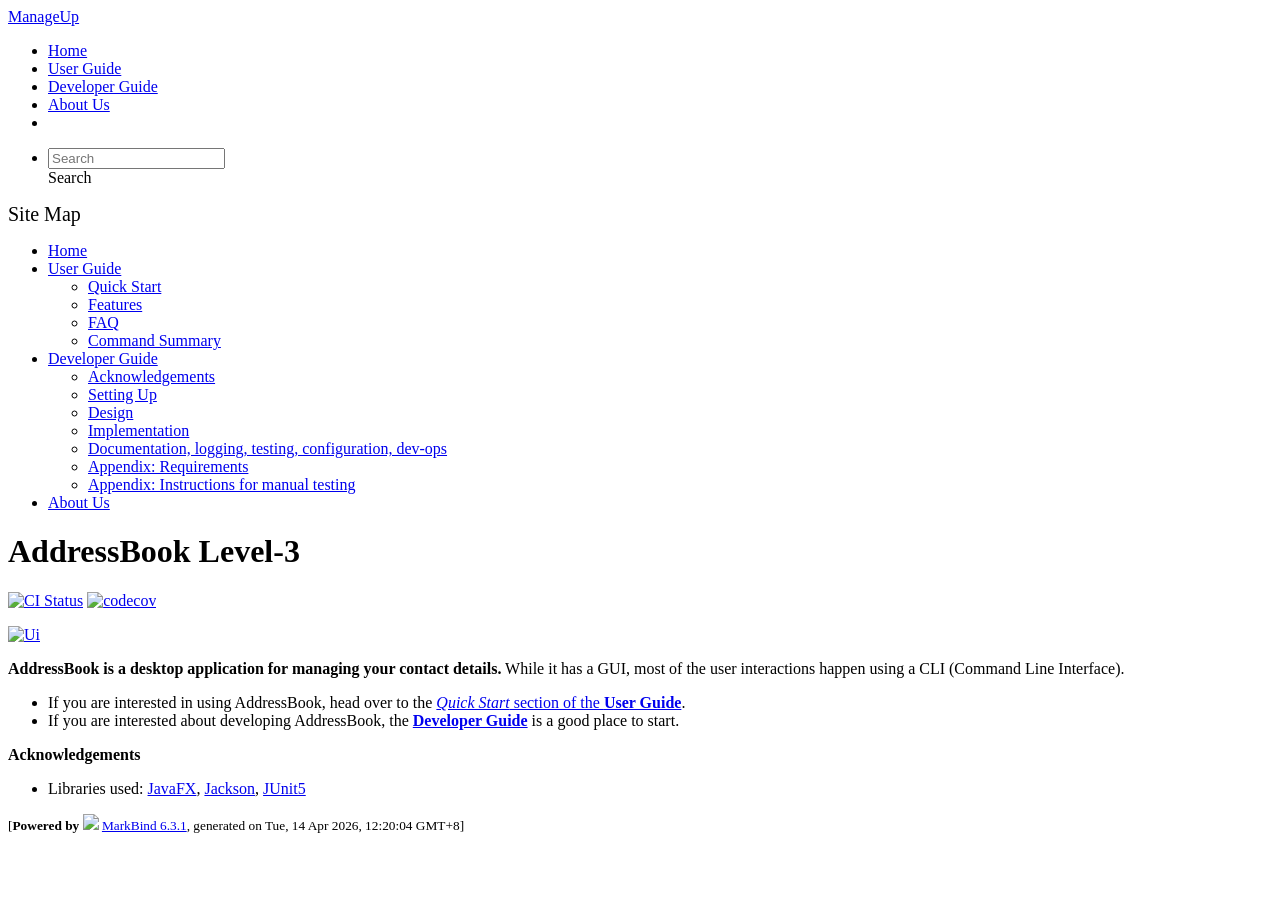
==== commit 8e7f5ae2: "deploy: af4b6459bc03a31529fe7acc6a57cd2a405f0b21" ====
--- a/index.html
+++ b/index.html
@@ -12,7 +12,7 @@
   const baseUrl = '/tp'
 </script>
 <body  data-code-theme="light">
-<div id="app"><!--[--><header sticky><div data-v-26aac3dc><nav class="navbar navbar-expand-md d-print-none navbar-dark bg-dark" data-v-26aac3dc><div class="container-fluid" data-v-26aac3dc><div class="navbar-left" data-v-26aac3dc><!--[--><a href="/tp/index.html" title="Home" class="navbar-brand">ManageUp</a><!--]--></div><div class="navbar-default" data-v-26aac3dc><ul class="navbar-nav me-auto mt-2 mt-lg-0" data-v-26aac3dc><!--[--> <li><a href="/tp/index.html" class="nav-link">Home</a></li> <li><a href="/tp/UserGuide.html" class="nav-link">User Guide</a></li> <li><a href="/tp/DeveloperGuide.html" class="nav-link">Developer Guide</a></li> <li><a href="/tp/AboutUs.html" class="nav-link">About Us</a></li> <li><a href="https://github.com/se-edu/addressbook-level3" target="_blank" class="nav-link"><span><span aria-hidden="true" class="fab fa-github"></span></span></a></li> <!--]--></ul></div><ul class="navbar-nav navbar-right" data-v-26aac3dc><!--[--><li><form class="navbar-form"><div style="position:relative;" class="dropdown" data-v-00e26d0a><!--[--><input value="" data-bs-toggle="dropdown" type="text" class="form-control" placeholder="Search" autocomplete="off" data-v-00e26d0a><div class="form-control placeholder-div-hidden" data-v-00e26d0a>Search</div><!--]--><ul class="dropdown-menu search-dropdown-menu dropdown-menu-hidden dropdown-menu-end" data-v-00e26d0a><!--[--><!--]--></ul></div></form></li><!--]--></ul></div></nav><div style="display:none;" class="lower-navbar-container" data-v-26aac3dc><!--[--><!----><!----><!--]--></div></div></header> <div id="flex-body"><nav id="site-nav" data-v-6b1b63d2><!--[--><div class="site-nav-top"><div class="fw-bold mb-2" style="font-size:1.25rem;">Site Map</div></div> <div class="nav-component slim-scroll"><div class="site-nav-root"><!--[--><ul class="site-nav-list site-nav-list-root" data-v-6b1b63d2><!--[--><li><div class="site-nav-default-list-item site-nav-list-item-0" onclick="handleSiteNavClick(this)"><a href="/tp/index.html">Home</a></div></li> <li><div class="site-nav-default-list-item site-nav-list-item-0" onclick="handleSiteNavClick(this)"><a href="/tp/UserGuide.html">User Guide</a> <div class="site-nav-dropdown-btn-container"><i class="site-nav-dropdown-btn-icon site-nav-rotate-icon" onclick="handleSiteNavClick(this.parentNode.parentNode, false); event.stopPropagation();"><span class="glyphicon glyphicon-menu-down" aria-hidden="true"></span></i></div></div><ul class="site-nav-dropdown-container site-nav-dropdown-container-open site-nav-list"><li><div class="site-nav-default-list-item site-nav-list-item-1" onclick="handleSiteNavClick(this)"><a href="/tp/UserGuide.html#quick-start">Quick Start</a></div></li> <li><div class="site-nav-default-list-item site-nav-list-item-1" onclick="handleSiteNavClick(this)"><a href="/tp/UserGuide.html#features">Features</a></div></li> <li><div class="site-nav-default-list-item site-nav-list-item-1" onclick="handleSiteNavClick(this)"><a href="/tp/UserGuide.html#faq">FAQ</a></div></li> <li><div class="site-nav-default-list-item site-nav-list-item-1" onclick="handleSiteNavClick(this)"><a href="/tp/UserGuide.html#faq">Command Summary</a></div></li></ul></li> <li><div class="site-nav-default-list-item site-nav-list-item-0" onclick="handleSiteNavClick(this)"><a href="/tp/DeveloperGuide.html">Developer Guide</a> <div class="site-nav-dropdown-btn-container"><i class="site-nav-dropdown-btn-icon site-nav-rotate-icon" onclick="handleSiteNavClick(this.parentNode.parentNode, false); event.stopPropagation();"><span class="glyphicon glyphicon-menu-down" aria-hidden="true"></span></i></div></div><ul class="site-nav-dropdown-container site-nav-dropdown-container-open site-nav-list"><li><div class="site-nav-default-list-item site-nav-list-item-1" onclick="handleSiteNavClick(this)"><a href="/tp/DeveloperGuide.html#acknowledgements">Acknowledgements</a></div></li> <li><div class="site-nav-default-list-item site-nav-list-item-1" onclick="handleSiteNavClick(this)"><a href="/tp/DeveloperGuide.html#setting-up-getting-started">Setting Up</a></div></li> <li><div class="site-nav-default-list-item site-nav-list-item-1" onclick="handleSiteNavClick(this)"><a href="/tp/DeveloperGuide.html#design">Design</a></div></li> <li><div class="site-nav-default-list-item site-nav-list-item-1" onclick="handleSiteNavClick(this)"><a href="/tp/DeveloperGuide.html#implementation">Implementation</a></div></li> <li><div class="site-nav-default-list-item site-nav-list-item-1" onclick="handleSiteNavClick(this)"><a href="/tp/DeveloperGuide.html#documentation-logging-testing-configuration-dev-ops">Documentation, logging, testing, configuration, dev-ops</a></div></li> <li><div class="site-nav-default-list-item site-nav-list-item-1" onclick="handleSiteNavClick(this)"><a href="/tp/DeveloperGuide.html#appendix-requirements">Appendix: Requirements</a></div></li> <li><div class="site-nav-default-list-item site-nav-list-item-1" onclick="handleSiteNavClick(this)"><a href="/tp/DeveloperGuide.html#appendix-instructions-for-manual-testing">Appendix: Instructions for manual testing</a></div></li></ul></li> <li><div class="site-nav-default-list-item site-nav-list-item-0" onclick="handleSiteNavClick(this)"><a href="/tp/AboutUs.html">About Us</a></div></li><!--]--><!--v-if--></ul><!--]--></div></div><!--]--><!--v-if--></nav> <div id="content-wrapper"><h1 id="addressbook-level-3">AddressBook Level-3<a class="fa fa-anchor" href="#addressbook-level-3" onclick="event.stopPropagation()"></a></h1> <p><a href="https://github.com/se-edu/addressbook-level3/actions"><img src="https://github.com/se-edu/addressbook-level3/workflows/Java%20CI/badge.svg" alt="CI Status" class="img-fluid"></a> <a href="https://codecov.io/gh/se-edu/addressbook-level3"><img src="https://codecov.io/gh/se-edu/addressbook-level3/branch/master/graph/badge.svg" alt="codecov" class="img-fluid"></a></p> <p><a href="/tp/images/Ui.png" target="_self"><img src="/tp/images/Ui.png" alt="Ui" class="img-fluid"></a></p> <p><strong>AddressBook is a desktop application for managing your contact details.</strong> While it has a GUI, most of the user interactions happen using a CLI (Command Line Interface).</p> <ul><li>If you are interested in using AddressBook, head over to the <a href="/tp/UserGuide.html#quick-start"><em>Quick Start</em> section of the <strong>User Guide</strong></a>.</li> <li>If you are interested about developing AddressBook, the <a href="/tp/DeveloperGuide.html"><strong>Developer Guide</strong></a> is a good place to start.</li></ul> <p><strong>Acknowledgements</strong></p> <ul><li>Libraries used: <a href="https://openjfx.io/">JavaFX</a>, <a href="https://github.com/FasterXML/jackson">Jackson</a>, <a href="https://github.com/junit-team/junit5">JUnit5</a></li></ul></div> <nav id="page-nav" data-v-6b1b63d2><!--[--><div class="nav-component slim-scroll"></div><!--]--><!--v-if--></nav> <div class="scroll-top-button fa-lg d-print-none" style="display:none;bottom:2%;right:2%;position:fixed;" aria-hidden="true"><!--[--><i class="fas fa-arrow-circle-up"></i><!--]--></div></div> <footer><div class="text-center"><small>[<span><strong>Powered by</strong></span> <img src="https://markbind.org/favicon.ico" width="30"> <a href="https://markbind.org/">MarkBind 6.3.1</a>, generated on Tue, 14 Apr 2026, 12:07:05 GMT+8]</small></div></footer><!--]--></div>
+<div id="app"><!--[--><header sticky><div data-v-26aac3dc><nav class="navbar navbar-expand-md d-print-none navbar-dark bg-dark" data-v-26aac3dc><div class="container-fluid" data-v-26aac3dc><div class="navbar-left" data-v-26aac3dc><!--[--><a href="/tp/index.html" title="Home" class="navbar-brand">ManageUp</a><!--]--></div><div class="navbar-default" data-v-26aac3dc><ul class="navbar-nav me-auto mt-2 mt-lg-0" data-v-26aac3dc><!--[--> <li><a href="/tp/index.html" class="nav-link">Home</a></li> <li><a href="/tp/UserGuide.html" class="nav-link">User Guide</a></li> <li><a href="/tp/DeveloperGuide.html" class="nav-link">Developer Guide</a></li> <li><a href="/tp/AboutUs.html" class="nav-link">About Us</a></li> <li><a href="https://github.com/se-edu/addressbook-level3" target="_blank" class="nav-link"><span><span aria-hidden="true" class="fab fa-github"></span></span></a></li> <!--]--></ul></div><ul class="navbar-nav navbar-right" data-v-26aac3dc><!--[--><li><form class="navbar-form"><div style="position:relative;" class="dropdown" data-v-00e26d0a><!--[--><input value="" data-bs-toggle="dropdown" type="text" class="form-control" placeholder="Search" autocomplete="off" data-v-00e26d0a><div class="form-control placeholder-div-hidden" data-v-00e26d0a>Search</div><!--]--><ul class="dropdown-menu search-dropdown-menu dropdown-menu-hidden dropdown-menu-end" data-v-00e26d0a><!--[--><!--]--></ul></div></form></li><!--]--></ul></div></nav><div style="display:none;" class="lower-navbar-container" data-v-26aac3dc><!--[--><!----><!----><!--]--></div></div></header> <div id="flex-body"><nav id="site-nav" data-v-6b1b63d2><!--[--><div class="site-nav-top"><div class="fw-bold mb-2" style="font-size:1.25rem;">Site Map</div></div> <div class="nav-component slim-scroll"><div class="site-nav-root"><!--[--><ul class="site-nav-list site-nav-list-root" data-v-6b1b63d2><!--[--><li><div class="site-nav-default-list-item site-nav-list-item-0" onclick="handleSiteNavClick(this)"><a href="/tp/index.html">Home</a></div></li> <li><div class="site-nav-default-list-item site-nav-list-item-0" onclick="handleSiteNavClick(this)"><a href="/tp/UserGuide.html">User Guide</a> <div class="site-nav-dropdown-btn-container"><i class="site-nav-dropdown-btn-icon site-nav-rotate-icon" onclick="handleSiteNavClick(this.parentNode.parentNode, false); event.stopPropagation();"><span class="glyphicon glyphicon-menu-down" aria-hidden="true"></span></i></div></div><ul class="site-nav-dropdown-container site-nav-dropdown-container-open site-nav-list"><li><div class="site-nav-default-list-item site-nav-list-item-1" onclick="handleSiteNavClick(this)"><a href="/tp/UserGuide.html#quick-start">Quick Start</a></div></li> <li><div class="site-nav-default-list-item site-nav-list-item-1" onclick="handleSiteNavClick(this)"><a href="/tp/UserGuide.html#features">Features</a></div></li> <li><div class="site-nav-default-list-item site-nav-list-item-1" onclick="handleSiteNavClick(this)"><a href="/tp/UserGuide.html#faq">FAQ</a></div></li> <li><div class="site-nav-default-list-item site-nav-list-item-1" onclick="handleSiteNavClick(this)"><a href="/tp/UserGuide.html#faq">Command Summary</a></div></li></ul></li> <li><div class="site-nav-default-list-item site-nav-list-item-0" onclick="handleSiteNavClick(this)"><a href="/tp/DeveloperGuide.html">Developer Guide</a> <div class="site-nav-dropdown-btn-container"><i class="site-nav-dropdown-btn-icon site-nav-rotate-icon" onclick="handleSiteNavClick(this.parentNode.parentNode, false); event.stopPropagation();"><span class="glyphicon glyphicon-menu-down" aria-hidden="true"></span></i></div></div><ul class="site-nav-dropdown-container site-nav-dropdown-container-open site-nav-list"><li><div class="site-nav-default-list-item site-nav-list-item-1" onclick="handleSiteNavClick(this)"><a href="/tp/DeveloperGuide.html#acknowledgements">Acknowledgements</a></div></li> <li><div class="site-nav-default-list-item site-nav-list-item-1" onclick="handleSiteNavClick(this)"><a href="/tp/DeveloperGuide.html#setting-up-getting-started">Setting Up</a></div></li> <li><div class="site-nav-default-list-item site-nav-list-item-1" onclick="handleSiteNavClick(this)"><a href="/tp/DeveloperGuide.html#design">Design</a></div></li> <li><div class="site-nav-default-list-item site-nav-list-item-1" onclick="handleSiteNavClick(this)"><a href="/tp/DeveloperGuide.html#implementation">Implementation</a></div></li> <li><div class="site-nav-default-list-item site-nav-list-item-1" onclick="handleSiteNavClick(this)"><a href="/tp/DeveloperGuide.html#documentation-logging-testing-configuration-dev-ops">Documentation, logging, testing, configuration, dev-ops</a></div></li> <li><div class="site-nav-default-list-item site-nav-list-item-1" onclick="handleSiteNavClick(this)"><a href="/tp/DeveloperGuide.html#appendix-requirements">Appendix: Requirements</a></div></li> <li><div class="site-nav-default-list-item site-nav-list-item-1" onclick="handleSiteNavClick(this)"><a href="/tp/DeveloperGuide.html#appendix-instructions-for-manual-testing">Appendix: Instructions for manual testing</a></div></li></ul></li> <li><div class="site-nav-default-list-item site-nav-list-item-0" onclick="handleSiteNavClick(this)"><a href="/tp/AboutUs.html">About Us</a></div></li><!--]--><!--v-if--></ul><!--]--></div></div><!--]--><!--v-if--></nav> <div id="content-wrapper"><h1 id="addressbook-level-3">AddressBook Level-3<a class="fa fa-anchor" href="#addressbook-level-3" onclick="event.stopPropagation()"></a></h1> <p><a href="https://github.com/se-edu/addressbook-level3/actions"><img src="https://github.com/se-edu/addressbook-level3/workflows/Java%20CI/badge.svg" alt="CI Status" class="img-fluid"></a> <a href="https://codecov.io/gh/se-edu/addressbook-level3"><img src="https://codecov.io/gh/se-edu/addressbook-level3/branch/master/graph/badge.svg" alt="codecov" class="img-fluid"></a></p> <p><a href="/tp/images/Ui.png" target="_self"><img src="/tp/images/Ui.png" alt="Ui" class="img-fluid"></a></p> <p><strong>AddressBook is a desktop application for managing your contact details.</strong> While it has a GUI, most of the user interactions happen using a CLI (Command Line Interface).</p> <ul><li>If you are interested in using AddressBook, head over to the <a href="/tp/UserGuide.html#quick-start"><em>Quick Start</em> section of the <strong>User Guide</strong></a>.</li> <li>If you are interested about developing AddressBook, the <a href="/tp/DeveloperGuide.html"><strong>Developer Guide</strong></a> is a good place to start.</li></ul> <p><strong>Acknowledgements</strong></p> <ul><li>Libraries used: <a href="https://openjfx.io/">JavaFX</a>, <a href="https://github.com/FasterXML/jackson">Jackson</a>, <a href="https://github.com/junit-team/junit5">JUnit5</a></li></ul></div> <nav id="page-nav" data-v-6b1b63d2><!--[--><div class="nav-component slim-scroll"></div><!--]--><!--v-if--></nav> <div class="scroll-top-button fa-lg d-print-none" style="display:none;bottom:2%;right:2%;position:fixed;" aria-hidden="true"><!--[--><i class="fas fa-arrow-circle-up"></i><!--]--></div></div> <footer><div class="text-center"><small>[<span><strong>Powered by</strong></span> <img src="https://markbind.org/favicon.ico" width="30"> <a href="https://markbind.org/">MarkBind 6.3.1</a>, generated on Tue, 14 Apr 2026, 12:20:04 GMT+8]</small></div></footer><!--]--></div>
 </body><script src="/tp/markbind/js/bootstrap-utility.min.js"></script>
 <script src="/tp/markbind/js/polyfill.min.js"></script>
 <script src="/tp/markbind/js/vue.global.prod.min.js"></script>
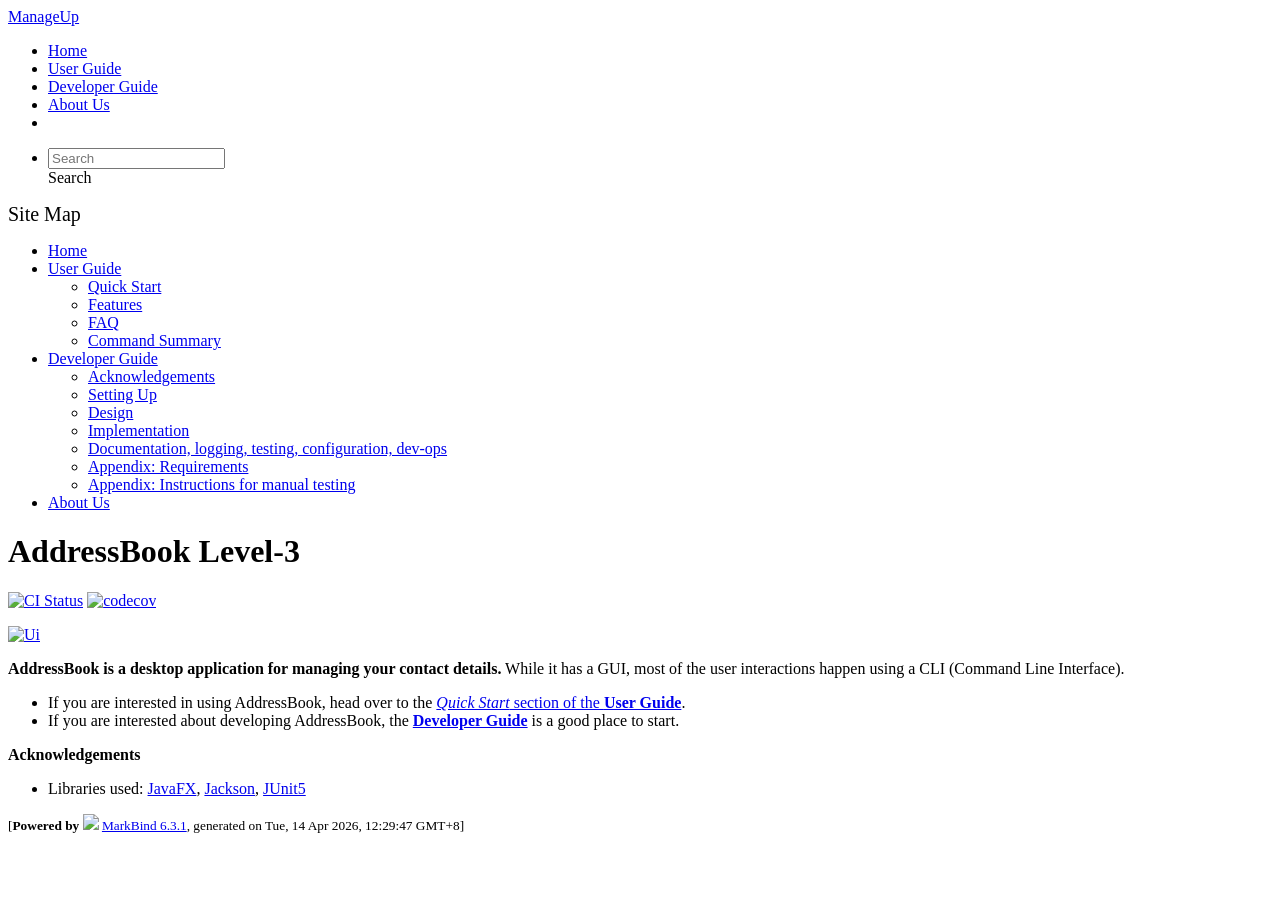
==== commit 2e2e7697: "deploy: d5d8b289315c1d2cfcee285744150257ed994ffa" ====
--- a/index.html
+++ b/index.html
@@ -12,7 +12,7 @@
   const baseUrl = '/tp'
 </script>
 <body  data-code-theme="light">
-<div id="app"><!--[--><header sticky><div data-v-26aac3dc><nav class="navbar navbar-expand-md d-print-none navbar-dark bg-dark" data-v-26aac3dc><div class="container-fluid" data-v-26aac3dc><div class="navbar-left" data-v-26aac3dc><!--[--><a href="/tp/index.html" title="Home" class="navbar-brand">ManageUp</a><!--]--></div><div class="navbar-default" data-v-26aac3dc><ul class="navbar-nav me-auto mt-2 mt-lg-0" data-v-26aac3dc><!--[--> <li><a href="/tp/index.html" class="nav-link">Home</a></li> <li><a href="/tp/UserGuide.html" class="nav-link">User Guide</a></li> <li><a href="/tp/DeveloperGuide.html" class="nav-link">Developer Guide</a></li> <li><a href="/tp/AboutUs.html" class="nav-link">About Us</a></li> <li><a href="https://github.com/se-edu/addressbook-level3" target="_blank" class="nav-link"><span><span aria-hidden="true" class="fab fa-github"></span></span></a></li> <!--]--></ul></div><ul class="navbar-nav navbar-right" data-v-26aac3dc><!--[--><li><form class="navbar-form"><div style="position:relative;" class="dropdown" data-v-00e26d0a><!--[--><input value="" data-bs-toggle="dropdown" type="text" class="form-control" placeholder="Search" autocomplete="off" data-v-00e26d0a><div class="form-control placeholder-div-hidden" data-v-00e26d0a>Search</div><!--]--><ul class="dropdown-menu search-dropdown-menu dropdown-menu-hidden dropdown-menu-end" data-v-00e26d0a><!--[--><!--]--></ul></div></form></li><!--]--></ul></div></nav><div style="display:none;" class="lower-navbar-container" data-v-26aac3dc><!--[--><!----><!----><!--]--></div></div></header> <div id="flex-body"><nav id="site-nav" data-v-6b1b63d2><!--[--><div class="site-nav-top"><div class="fw-bold mb-2" style="font-size:1.25rem;">Site Map</div></div> <div class="nav-component slim-scroll"><div class="site-nav-root"><!--[--><ul class="site-nav-list site-nav-list-root" data-v-6b1b63d2><!--[--><li><div class="site-nav-default-list-item site-nav-list-item-0" onclick="handleSiteNavClick(this)"><a href="/tp/index.html">Home</a></div></li> <li><div class="site-nav-default-list-item site-nav-list-item-0" onclick="handleSiteNavClick(this)"><a href="/tp/UserGuide.html">User Guide</a> <div class="site-nav-dropdown-btn-container"><i class="site-nav-dropdown-btn-icon site-nav-rotate-icon" onclick="handleSiteNavClick(this.parentNode.parentNode, false); event.stopPropagation();"><span class="glyphicon glyphicon-menu-down" aria-hidden="true"></span></i></div></div><ul class="site-nav-dropdown-container site-nav-dropdown-container-open site-nav-list"><li><div class="site-nav-default-list-item site-nav-list-item-1" onclick="handleSiteNavClick(this)"><a href="/tp/UserGuide.html#quick-start">Quick Start</a></div></li> <li><div class="site-nav-default-list-item site-nav-list-item-1" onclick="handleSiteNavClick(this)"><a href="/tp/UserGuide.html#features">Features</a></div></li> <li><div class="site-nav-default-list-item site-nav-list-item-1" onclick="handleSiteNavClick(this)"><a href="/tp/UserGuide.html#faq">FAQ</a></div></li> <li><div class="site-nav-default-list-item site-nav-list-item-1" onclick="handleSiteNavClick(this)"><a href="/tp/UserGuide.html#faq">Command Summary</a></div></li></ul></li> <li><div class="site-nav-default-list-item site-nav-list-item-0" onclick="handleSiteNavClick(this)"><a href="/tp/DeveloperGuide.html">Developer Guide</a> <div class="site-nav-dropdown-btn-container"><i class="site-nav-dropdown-btn-icon site-nav-rotate-icon" onclick="handleSiteNavClick(this.parentNode.parentNode, false); event.stopPropagation();"><span class="glyphicon glyphicon-menu-down" aria-hidden="true"></span></i></div></div><ul class="site-nav-dropdown-container site-nav-dropdown-container-open site-nav-list"><li><div class="site-nav-default-list-item site-nav-list-item-1" onclick="handleSiteNavClick(this)"><a href="/tp/DeveloperGuide.html#acknowledgements">Acknowledgements</a></div></li> <li><div class="site-nav-default-list-item site-nav-list-item-1" onclick="handleSiteNavClick(this)"><a href="/tp/DeveloperGuide.html#setting-up-getting-started">Setting Up</a></div></li> <li><div class="site-nav-default-list-item site-nav-list-item-1" onclick="handleSiteNavClick(this)"><a href="/tp/DeveloperGuide.html#design">Design</a></div></li> <li><div class="site-nav-default-list-item site-nav-list-item-1" onclick="handleSiteNavClick(this)"><a href="/tp/DeveloperGuide.html#implementation">Implementation</a></div></li> <li><div class="site-nav-default-list-item site-nav-list-item-1" onclick="handleSiteNavClick(this)"><a href="/tp/DeveloperGuide.html#documentation-logging-testing-configuration-dev-ops">Documentation, logging, testing, configuration, dev-ops</a></div></li> <li><div class="site-nav-default-list-item site-nav-list-item-1" onclick="handleSiteNavClick(this)"><a href="/tp/DeveloperGuide.html#appendix-requirements">Appendix: Requirements</a></div></li> <li><div class="site-nav-default-list-item site-nav-list-item-1" onclick="handleSiteNavClick(this)"><a href="/tp/DeveloperGuide.html#appendix-instructions-for-manual-testing">Appendix: Instructions for manual testing</a></div></li></ul></li> <li><div class="site-nav-default-list-item site-nav-list-item-0" onclick="handleSiteNavClick(this)"><a href="/tp/AboutUs.html">About Us</a></div></li><!--]--><!--v-if--></ul><!--]--></div></div><!--]--><!--v-if--></nav> <div id="content-wrapper"><h1 id="addressbook-level-3">AddressBook Level-3<a class="fa fa-anchor" href="#addressbook-level-3" onclick="event.stopPropagation()"></a></h1> <p><a href="https://github.com/se-edu/addressbook-level3/actions"><img src="https://github.com/se-edu/addressbook-level3/workflows/Java%20CI/badge.svg" alt="CI Status" class="img-fluid"></a> <a href="https://codecov.io/gh/se-edu/addressbook-level3"><img src="https://codecov.io/gh/se-edu/addressbook-level3/branch/master/graph/badge.svg" alt="codecov" class="img-fluid"></a></p> <p><a href="/tp/images/Ui.png" target="_self"><img src="/tp/images/Ui.png" alt="Ui" class="img-fluid"></a></p> <p><strong>AddressBook is a desktop application for managing your contact details.</strong> While it has a GUI, most of the user interactions happen using a CLI (Command Line Interface).</p> <ul><li>If you are interested in using AddressBook, head over to the <a href="/tp/UserGuide.html#quick-start"><em>Quick Start</em> section of the <strong>User Guide</strong></a>.</li> <li>If you are interested about developing AddressBook, the <a href="/tp/DeveloperGuide.html"><strong>Developer Guide</strong></a> is a good place to start.</li></ul> <p><strong>Acknowledgements</strong></p> <ul><li>Libraries used: <a href="https://openjfx.io/">JavaFX</a>, <a href="https://github.com/FasterXML/jackson">Jackson</a>, <a href="https://github.com/junit-team/junit5">JUnit5</a></li></ul></div> <nav id="page-nav" data-v-6b1b63d2><!--[--><div class="nav-component slim-scroll"></div><!--]--><!--v-if--></nav> <div class="scroll-top-button fa-lg d-print-none" style="display:none;bottom:2%;right:2%;position:fixed;" aria-hidden="true"><!--[--><i class="fas fa-arrow-circle-up"></i><!--]--></div></div> <footer><div class="text-center"><small>[<span><strong>Powered by</strong></span> <img src="https://markbind.org/favicon.ico" width="30"> <a href="https://markbind.org/">MarkBind 6.3.1</a>, generated on Tue, 14 Apr 2026, 12:20:04 GMT+8]</small></div></footer><!--]--></div>
+<div id="app"><!--[--><header sticky><div data-v-26aac3dc><nav class="navbar navbar-expand-md d-print-none navbar-dark bg-dark" data-v-26aac3dc><div class="container-fluid" data-v-26aac3dc><div class="navbar-left" data-v-26aac3dc><!--[--><a href="/tp/index.html" title="Home" class="navbar-brand">ManageUp</a><!--]--></div><div class="navbar-default" data-v-26aac3dc><ul class="navbar-nav me-auto mt-2 mt-lg-0" data-v-26aac3dc><!--[--> <li><a href="/tp/index.html" class="nav-link">Home</a></li> <li><a href="/tp/UserGuide.html" class="nav-link">User Guide</a></li> <li><a href="/tp/DeveloperGuide.html" class="nav-link">Developer Guide</a></li> <li><a href="/tp/AboutUs.html" class="nav-link">About Us</a></li> <li><a href="https://github.com/se-edu/addressbook-level3" target="_blank" class="nav-link"><span><span aria-hidden="true" class="fab fa-github"></span></span></a></li> <!--]--></ul></div><ul class="navbar-nav navbar-right" data-v-26aac3dc><!--[--><li><form class="navbar-form"><div style="position:relative;" class="dropdown" data-v-00e26d0a><!--[--><input value="" data-bs-toggle="dropdown" type="text" class="form-control" placeholder="Search" autocomplete="off" data-v-00e26d0a><div class="form-control placeholder-div-hidden" data-v-00e26d0a>Search</div><!--]--><ul class="dropdown-menu search-dropdown-menu dropdown-menu-hidden dropdown-menu-end" data-v-00e26d0a><!--[--><!--]--></ul></div></form></li><!--]--></ul></div></nav><div style="display:none;" class="lower-navbar-container" data-v-26aac3dc><!--[--><!----><!----><!--]--></div></div></header> <div id="flex-body"><nav id="site-nav" data-v-6b1b63d2><!--[--><div class="site-nav-top"><div class="fw-bold mb-2" style="font-size:1.25rem;">Site Map</div></div> <div class="nav-component slim-scroll"><div class="site-nav-root"><!--[--><ul class="site-nav-list site-nav-list-root" data-v-6b1b63d2><!--[--><li><div class="site-nav-default-list-item site-nav-list-item-0" onclick="handleSiteNavClick(this)"><a href="/tp/index.html">Home</a></div></li> <li><div class="site-nav-default-list-item site-nav-list-item-0" onclick="handleSiteNavClick(this)"><a href="/tp/UserGuide.html">User Guide</a> <div class="site-nav-dropdown-btn-container"><i class="site-nav-dropdown-btn-icon site-nav-rotate-icon" onclick="handleSiteNavClick(this.parentNode.parentNode, false); event.stopPropagation();"><span class="glyphicon glyphicon-menu-down" aria-hidden="true"></span></i></div></div><ul class="site-nav-dropdown-container site-nav-dropdown-container-open site-nav-list"><li><div class="site-nav-default-list-item site-nav-list-item-1" onclick="handleSiteNavClick(this)"><a href="/tp/UserGuide.html#quick-start">Quick Start</a></div></li> <li><div class="site-nav-default-list-item site-nav-list-item-1" onclick="handleSiteNavClick(this)"><a href="/tp/UserGuide.html#features">Features</a></div></li> <li><div class="site-nav-default-list-item site-nav-list-item-1" onclick="handleSiteNavClick(this)"><a href="/tp/UserGuide.html#faq">FAQ</a></div></li> <li><div class="site-nav-default-list-item site-nav-list-item-1" onclick="handleSiteNavClick(this)"><a href="/tp/UserGuide.html#faq">Command Summary</a></div></li></ul></li> <li><div class="site-nav-default-list-item site-nav-list-item-0" onclick="handleSiteNavClick(this)"><a href="/tp/DeveloperGuide.html">Developer Guide</a> <div class="site-nav-dropdown-btn-container"><i class="site-nav-dropdown-btn-icon site-nav-rotate-icon" onclick="handleSiteNavClick(this.parentNode.parentNode, false); event.stopPropagation();"><span class="glyphicon glyphicon-menu-down" aria-hidden="true"></span></i></div></div><ul class="site-nav-dropdown-container site-nav-dropdown-container-open site-nav-list"><li><div class="site-nav-default-list-item site-nav-list-item-1" onclick="handleSiteNavClick(this)"><a href="/tp/DeveloperGuide.html#acknowledgements">Acknowledgements</a></div></li> <li><div class="site-nav-default-list-item site-nav-list-item-1" onclick="handleSiteNavClick(this)"><a href="/tp/DeveloperGuide.html#setting-up-getting-started">Setting Up</a></div></li> <li><div class="site-nav-default-list-item site-nav-list-item-1" onclick="handleSiteNavClick(this)"><a href="/tp/DeveloperGuide.html#design">Design</a></div></li> <li><div class="site-nav-default-list-item site-nav-list-item-1" onclick="handleSiteNavClick(this)"><a href="/tp/DeveloperGuide.html#implementation">Implementation</a></div></li> <li><div class="site-nav-default-list-item site-nav-list-item-1" onclick="handleSiteNavClick(this)"><a href="/tp/DeveloperGuide.html#documentation-logging-testing-configuration-dev-ops">Documentation, logging, testing, configuration, dev-ops</a></div></li> <li><div class="site-nav-default-list-item site-nav-list-item-1" onclick="handleSiteNavClick(this)"><a href="/tp/DeveloperGuide.html#appendix-requirements">Appendix: Requirements</a></div></li> <li><div class="site-nav-default-list-item site-nav-list-item-1" onclick="handleSiteNavClick(this)"><a href="/tp/DeveloperGuide.html#appendix-instructions-for-manual-testing">Appendix: Instructions for manual testing</a></div></li></ul></li> <li><div class="site-nav-default-list-item site-nav-list-item-0" onclick="handleSiteNavClick(this)"><a href="/tp/AboutUs.html">About Us</a></div></li><!--]--><!--v-if--></ul><!--]--></div></div><!--]--><!--v-if--></nav> <div id="content-wrapper"><h1 id="addressbook-level-3">AddressBook Level-3<a class="fa fa-anchor" href="#addressbook-level-3" onclick="event.stopPropagation()"></a></h1> <p><a href="https://github.com/se-edu/addressbook-level3/actions"><img src="https://github.com/se-edu/addressbook-level3/workflows/Java%20CI/badge.svg" alt="CI Status" class="img-fluid"></a> <a href="https://codecov.io/gh/se-edu/addressbook-level3"><img src="https://codecov.io/gh/se-edu/addressbook-level3/branch/master/graph/badge.svg" alt="codecov" class="img-fluid"></a></p> <p><a href="/tp/images/Ui.png" target="_self"><img src="/tp/images/Ui.png" alt="Ui" class="img-fluid"></a></p> <p><strong>AddressBook is a desktop application for managing your contact details.</strong> While it has a GUI, most of the user interactions happen using a CLI (Command Line Interface).</p> <ul><li>If you are interested in using AddressBook, head over to the <a href="/tp/UserGuide.html#quick-start"><em>Quick Start</em> section of the <strong>User Guide</strong></a>.</li> <li>If you are interested about developing AddressBook, the <a href="/tp/DeveloperGuide.html"><strong>Developer Guide</strong></a> is a good place to start.</li></ul> <p><strong>Acknowledgements</strong></p> <ul><li>Libraries used: <a href="https://openjfx.io/">JavaFX</a>, <a href="https://github.com/FasterXML/jackson">Jackson</a>, <a href="https://github.com/junit-team/junit5">JUnit5</a></li></ul></div> <nav id="page-nav" data-v-6b1b63d2><!--[--><div class="nav-component slim-scroll"></div><!--]--><!--v-if--></nav> <div class="scroll-top-button fa-lg d-print-none" style="display:none;bottom:2%;right:2%;position:fixed;" aria-hidden="true"><!--[--><i class="fas fa-arrow-circle-up"></i><!--]--></div></div> <footer><div class="text-center"><small>[<span><strong>Powered by</strong></span> <img src="https://markbind.org/favicon.ico" width="30"> <a href="https://markbind.org/">MarkBind 6.3.1</a>, generated on Tue, 14 Apr 2026, 12:29:47 GMT+8]</small></div></footer><!--]--></div>
 </body><script src="/tp/markbind/js/bootstrap-utility.min.js"></script>
 <script src="/tp/markbind/js/polyfill.min.js"></script>
 <script src="/tp/markbind/js/vue.global.prod.min.js"></script>
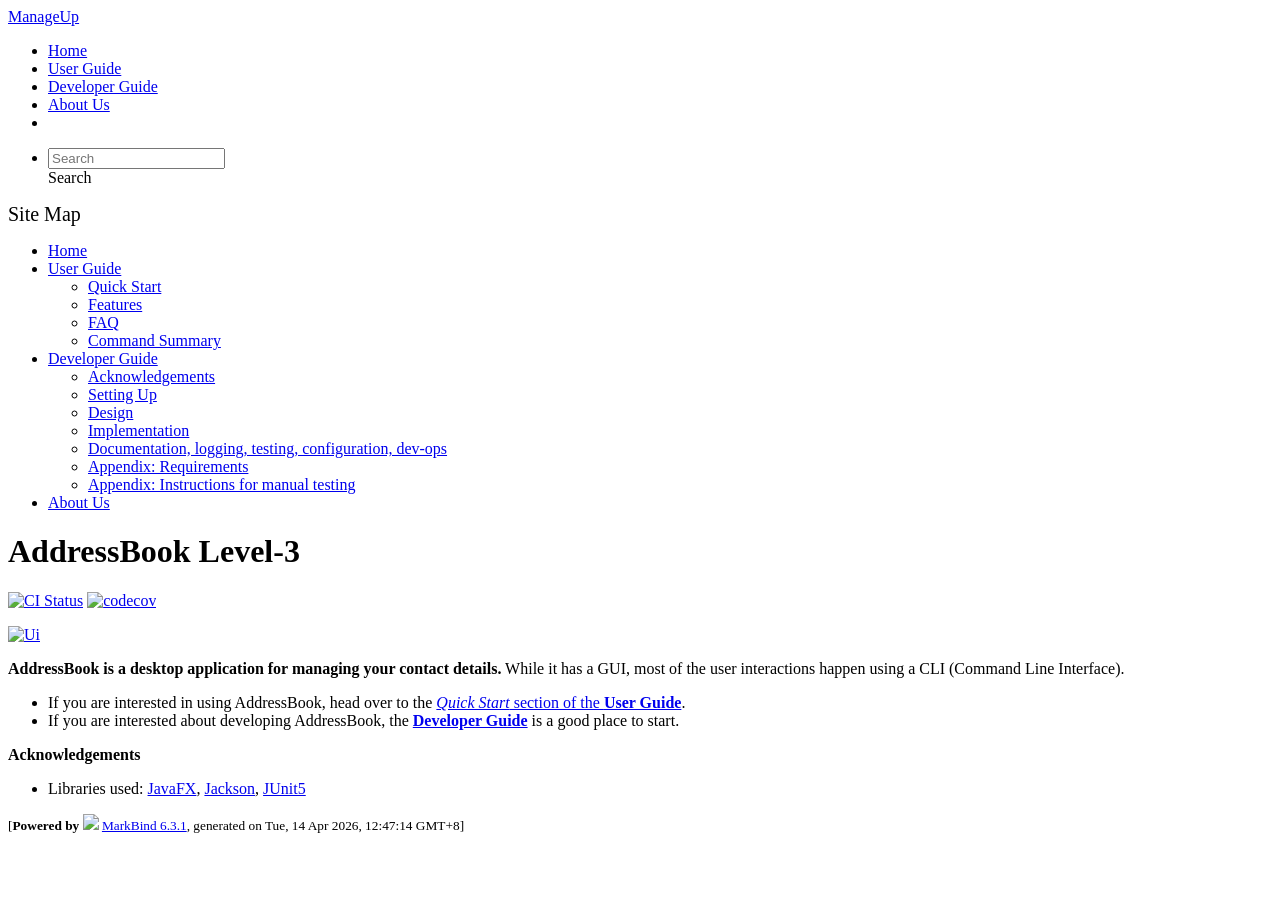
==== commit 33b8e59b: "deploy: e15f7bcd5c4cfc33c7693790f369b0997dcafc0e" ====
--- a/index.html
+++ b/index.html
@@ -12,7 +12,7 @@
   const baseUrl = '/tp'
 </script>
 <body  data-code-theme="light">
-<div id="app"><!--[--><header sticky><div data-v-26aac3dc><nav class="navbar navbar-expand-md d-print-none navbar-dark bg-dark" data-v-26aac3dc><div class="container-fluid" data-v-26aac3dc><div class="navbar-left" data-v-26aac3dc><!--[--><a href="/tp/index.html" title="Home" class="navbar-brand">ManageUp</a><!--]--></div><div class="navbar-default" data-v-26aac3dc><ul class="navbar-nav me-auto mt-2 mt-lg-0" data-v-26aac3dc><!--[--> <li><a href="/tp/index.html" class="nav-link">Home</a></li> <li><a href="/tp/UserGuide.html" class="nav-link">User Guide</a></li> <li><a href="/tp/DeveloperGuide.html" class="nav-link">Developer Guide</a></li> <li><a href="/tp/AboutUs.html" class="nav-link">About Us</a></li> <li><a href="https://github.com/se-edu/addressbook-level3" target="_blank" class="nav-link"><span><span aria-hidden="true" class="fab fa-github"></span></span></a></li> <!--]--></ul></div><ul class="navbar-nav navbar-right" data-v-26aac3dc><!--[--><li><form class="navbar-form"><div style="position:relative;" class="dropdown" data-v-00e26d0a><!--[--><input value="" data-bs-toggle="dropdown" type="text" class="form-control" placeholder="Search" autocomplete="off" data-v-00e26d0a><div class="form-control placeholder-div-hidden" data-v-00e26d0a>Search</div><!--]--><ul class="dropdown-menu search-dropdown-menu dropdown-menu-hidden dropdown-menu-end" data-v-00e26d0a><!--[--><!--]--></ul></div></form></li><!--]--></ul></div></nav><div style="display:none;" class="lower-navbar-container" data-v-26aac3dc><!--[--><!----><!----><!--]--></div></div></header> <div id="flex-body"><nav id="site-nav" data-v-6b1b63d2><!--[--><div class="site-nav-top"><div class="fw-bold mb-2" style="font-size:1.25rem;">Site Map</div></div> <div class="nav-component slim-scroll"><div class="site-nav-root"><!--[--><ul class="site-nav-list site-nav-list-root" data-v-6b1b63d2><!--[--><li><div class="site-nav-default-list-item site-nav-list-item-0" onclick="handleSiteNavClick(this)"><a href="/tp/index.html">Home</a></div></li> <li><div class="site-nav-default-list-item site-nav-list-item-0" onclick="handleSiteNavClick(this)"><a href="/tp/UserGuide.html">User Guide</a> <div class="site-nav-dropdown-btn-container"><i class="site-nav-dropdown-btn-icon site-nav-rotate-icon" onclick="handleSiteNavClick(this.parentNode.parentNode, false); event.stopPropagation();"><span class="glyphicon glyphicon-menu-down" aria-hidden="true"></span></i></div></div><ul class="site-nav-dropdown-container site-nav-dropdown-container-open site-nav-list"><li><div class="site-nav-default-list-item site-nav-list-item-1" onclick="handleSiteNavClick(this)"><a href="/tp/UserGuide.html#quick-start">Quick Start</a></div></li> <li><div class="site-nav-default-list-item site-nav-list-item-1" onclick="handleSiteNavClick(this)"><a href="/tp/UserGuide.html#features">Features</a></div></li> <li><div class="site-nav-default-list-item site-nav-list-item-1" onclick="handleSiteNavClick(this)"><a href="/tp/UserGuide.html#faq">FAQ</a></div></li> <li><div class="site-nav-default-list-item site-nav-list-item-1" onclick="handleSiteNavClick(this)"><a href="/tp/UserGuide.html#faq">Command Summary</a></div></li></ul></li> <li><div class="site-nav-default-list-item site-nav-list-item-0" onclick="handleSiteNavClick(this)"><a href="/tp/DeveloperGuide.html">Developer Guide</a> <div class="site-nav-dropdown-btn-container"><i class="site-nav-dropdown-btn-icon site-nav-rotate-icon" onclick="handleSiteNavClick(this.parentNode.parentNode, false); event.stopPropagation();"><span class="glyphicon glyphicon-menu-down" aria-hidden="true"></span></i></div></div><ul class="site-nav-dropdown-container site-nav-dropdown-container-open site-nav-list"><li><div class="site-nav-default-list-item site-nav-list-item-1" onclick="handleSiteNavClick(this)"><a href="/tp/DeveloperGuide.html#acknowledgements">Acknowledgements</a></div></li> <li><div class="site-nav-default-list-item site-nav-list-item-1" onclick="handleSiteNavClick(this)"><a href="/tp/DeveloperGuide.html#setting-up-getting-started">Setting Up</a></div></li> <li><div class="site-nav-default-list-item site-nav-list-item-1" onclick="handleSiteNavClick(this)"><a href="/tp/DeveloperGuide.html#design">Design</a></div></li> <li><div class="site-nav-default-list-item site-nav-list-item-1" onclick="handleSiteNavClick(this)"><a href="/tp/DeveloperGuide.html#implementation">Implementation</a></div></li> <li><div class="site-nav-default-list-item site-nav-list-item-1" onclick="handleSiteNavClick(this)"><a href="/tp/DeveloperGuide.html#documentation-logging-testing-configuration-dev-ops">Documentation, logging, testing, configuration, dev-ops</a></div></li> <li><div class="site-nav-default-list-item site-nav-list-item-1" onclick="handleSiteNavClick(this)"><a href="/tp/DeveloperGuide.html#appendix-requirements">Appendix: Requirements</a></div></li> <li><div class="site-nav-default-list-item site-nav-list-item-1" onclick="handleSiteNavClick(this)"><a href="/tp/DeveloperGuide.html#appendix-instructions-for-manual-testing">Appendix: Instructions for manual testing</a></div></li></ul></li> <li><div class="site-nav-default-list-item site-nav-list-item-0" onclick="handleSiteNavClick(this)"><a href="/tp/AboutUs.html">About Us</a></div></li><!--]--><!--v-if--></ul><!--]--></div></div><!--]--><!--v-if--></nav> <div id="content-wrapper"><h1 id="addressbook-level-3">AddressBook Level-3<a class="fa fa-anchor" href="#addressbook-level-3" onclick="event.stopPropagation()"></a></h1> <p><a href="https://github.com/se-edu/addressbook-level3/actions"><img src="https://github.com/se-edu/addressbook-level3/workflows/Java%20CI/badge.svg" alt="CI Status" class="img-fluid"></a> <a href="https://codecov.io/gh/se-edu/addressbook-level3"><img src="https://codecov.io/gh/se-edu/addressbook-level3/branch/master/graph/badge.svg" alt="codecov" class="img-fluid"></a></p> <p><a href="/tp/images/Ui.png" target="_self"><img src="/tp/images/Ui.png" alt="Ui" class="img-fluid"></a></p> <p><strong>AddressBook is a desktop application for managing your contact details.</strong> While it has a GUI, most of the user interactions happen using a CLI (Command Line Interface).</p> <ul><li>If you are interested in using AddressBook, head over to the <a href="/tp/UserGuide.html#quick-start"><em>Quick Start</em> section of the <strong>User Guide</strong></a>.</li> <li>If you are interested about developing AddressBook, the <a href="/tp/DeveloperGuide.html"><strong>Developer Guide</strong></a> is a good place to start.</li></ul> <p><strong>Acknowledgements</strong></p> <ul><li>Libraries used: <a href="https://openjfx.io/">JavaFX</a>, <a href="https://github.com/FasterXML/jackson">Jackson</a>, <a href="https://github.com/junit-team/junit5">JUnit5</a></li></ul></div> <nav id="page-nav" data-v-6b1b63d2><!--[--><div class="nav-component slim-scroll"></div><!--]--><!--v-if--></nav> <div class="scroll-top-button fa-lg d-print-none" style="display:none;bottom:2%;right:2%;position:fixed;" aria-hidden="true"><!--[--><i class="fas fa-arrow-circle-up"></i><!--]--></div></div> <footer><div class="text-center"><small>[<span><strong>Powered by</strong></span> <img src="https://markbind.org/favicon.ico" width="30"> <a href="https://markbind.org/">MarkBind 6.3.1</a>, generated on Tue, 14 Apr 2026, 12:29:47 GMT+8]</small></div></footer><!--]--></div>
+<div id="app"><!--[--><header sticky><div data-v-26aac3dc><nav class="navbar navbar-expand-md d-print-none navbar-dark bg-dark" data-v-26aac3dc><div class="container-fluid" data-v-26aac3dc><div class="navbar-left" data-v-26aac3dc><!--[--><a href="/tp/index.html" title="Home" class="navbar-brand">ManageUp</a><!--]--></div><div class="navbar-default" data-v-26aac3dc><ul class="navbar-nav me-auto mt-2 mt-lg-0" data-v-26aac3dc><!--[--> <li><a href="/tp/index.html" class="nav-link">Home</a></li> <li><a href="/tp/UserGuide.html" class="nav-link">User Guide</a></li> <li><a href="/tp/DeveloperGuide.html" class="nav-link">Developer Guide</a></li> <li><a href="/tp/AboutUs.html" class="nav-link">About Us</a></li> <li><a href="https://github.com/se-edu/addressbook-level3" target="_blank" class="nav-link"><span><span aria-hidden="true" class="fab fa-github"></span></span></a></li> <!--]--></ul></div><ul class="navbar-nav navbar-right" data-v-26aac3dc><!--[--><li><form class="navbar-form"><div style="position:relative;" class="dropdown" data-v-00e26d0a><!--[--><input value="" data-bs-toggle="dropdown" type="text" class="form-control" placeholder="Search" autocomplete="off" data-v-00e26d0a><div class="form-control placeholder-div-hidden" data-v-00e26d0a>Search</div><!--]--><ul class="dropdown-menu search-dropdown-menu dropdown-menu-hidden dropdown-menu-end" data-v-00e26d0a><!--[--><!--]--></ul></div></form></li><!--]--></ul></div></nav><div style="display:none;" class="lower-navbar-container" data-v-26aac3dc><!--[--><!----><!----><!--]--></div></div></header> <div id="flex-body"><nav id="site-nav" data-v-6b1b63d2><!--[--><div class="site-nav-top"><div class="fw-bold mb-2" style="font-size:1.25rem;">Site Map</div></div> <div class="nav-component slim-scroll"><div class="site-nav-root"><!--[--><ul class="site-nav-list site-nav-list-root" data-v-6b1b63d2><!--[--><li><div class="site-nav-default-list-item site-nav-list-item-0" onclick="handleSiteNavClick(this)"><a href="/tp/index.html">Home</a></div></li> <li><div class="site-nav-default-list-item site-nav-list-item-0" onclick="handleSiteNavClick(this)"><a href="/tp/UserGuide.html">User Guide</a> <div class="site-nav-dropdown-btn-container"><i class="site-nav-dropdown-btn-icon site-nav-rotate-icon" onclick="handleSiteNavClick(this.parentNode.parentNode, false); event.stopPropagation();"><span class="glyphicon glyphicon-menu-down" aria-hidden="true"></span></i></div></div><ul class="site-nav-dropdown-container site-nav-dropdown-container-open site-nav-list"><li><div class="site-nav-default-list-item site-nav-list-item-1" onclick="handleSiteNavClick(this)"><a href="/tp/UserGuide.html#quick-start">Quick Start</a></div></li> <li><div class="site-nav-default-list-item site-nav-list-item-1" onclick="handleSiteNavClick(this)"><a href="/tp/UserGuide.html#features">Features</a></div></li> <li><div class="site-nav-default-list-item site-nav-list-item-1" onclick="handleSiteNavClick(this)"><a href="/tp/UserGuide.html#faq">FAQ</a></div></li> <li><div class="site-nav-default-list-item site-nav-list-item-1" onclick="handleSiteNavClick(this)"><a href="/tp/UserGuide.html#faq">Command Summary</a></div></li></ul></li> <li><div class="site-nav-default-list-item site-nav-list-item-0" onclick="handleSiteNavClick(this)"><a href="/tp/DeveloperGuide.html">Developer Guide</a> <div class="site-nav-dropdown-btn-container"><i class="site-nav-dropdown-btn-icon site-nav-rotate-icon" onclick="handleSiteNavClick(this.parentNode.parentNode, false); event.stopPropagation();"><span class="glyphicon glyphicon-menu-down" aria-hidden="true"></span></i></div></div><ul class="site-nav-dropdown-container site-nav-dropdown-container-open site-nav-list"><li><div class="site-nav-default-list-item site-nav-list-item-1" onclick="handleSiteNavClick(this)"><a href="/tp/DeveloperGuide.html#acknowledgements">Acknowledgements</a></div></li> <li><div class="site-nav-default-list-item site-nav-list-item-1" onclick="handleSiteNavClick(this)"><a href="/tp/DeveloperGuide.html#setting-up-getting-started">Setting Up</a></div></li> <li><div class="site-nav-default-list-item site-nav-list-item-1" onclick="handleSiteNavClick(this)"><a href="/tp/DeveloperGuide.html#design">Design</a></div></li> <li><div class="site-nav-default-list-item site-nav-list-item-1" onclick="handleSiteNavClick(this)"><a href="/tp/DeveloperGuide.html#implementation">Implementation</a></div></li> <li><div class="site-nav-default-list-item site-nav-list-item-1" onclick="handleSiteNavClick(this)"><a href="/tp/DeveloperGuide.html#documentation-logging-testing-configuration-dev-ops">Documentation, logging, testing, configuration, dev-ops</a></div></li> <li><div class="site-nav-default-list-item site-nav-list-item-1" onclick="handleSiteNavClick(this)"><a href="/tp/DeveloperGuide.html#appendix-requirements">Appendix: Requirements</a></div></li> <li><div class="site-nav-default-list-item site-nav-list-item-1" onclick="handleSiteNavClick(this)"><a href="/tp/DeveloperGuide.html#appendix-instructions-for-manual-testing">Appendix: Instructions for manual testing</a></div></li></ul></li> <li><div class="site-nav-default-list-item site-nav-list-item-0" onclick="handleSiteNavClick(this)"><a href="/tp/AboutUs.html">About Us</a></div></li><!--]--><!--v-if--></ul><!--]--></div></div><!--]--><!--v-if--></nav> <div id="content-wrapper"><h1 id="addressbook-level-3">AddressBook Level-3<a class="fa fa-anchor" href="#addressbook-level-3" onclick="event.stopPropagation()"></a></h1> <p><a href="https://github.com/se-edu/addressbook-level3/actions"><img src="https://github.com/se-edu/addressbook-level3/workflows/Java%20CI/badge.svg" alt="CI Status" class="img-fluid"></a> <a href="https://codecov.io/gh/se-edu/addressbook-level3"><img src="https://codecov.io/gh/se-edu/addressbook-level3/branch/master/graph/badge.svg" alt="codecov" class="img-fluid"></a></p> <p><a href="/tp/images/Ui.png" target="_self"><img src="/tp/images/Ui.png" alt="Ui" class="img-fluid"></a></p> <p><strong>AddressBook is a desktop application for managing your contact details.</strong> While it has a GUI, most of the user interactions happen using a CLI (Command Line Interface).</p> <ul><li>If you are interested in using AddressBook, head over to the <a href="/tp/UserGuide.html#quick-start"><em>Quick Start</em> section of the <strong>User Guide</strong></a>.</li> <li>If you are interested about developing AddressBook, the <a href="/tp/DeveloperGuide.html"><strong>Developer Guide</strong></a> is a good place to start.</li></ul> <p><strong>Acknowledgements</strong></p> <ul><li>Libraries used: <a href="https://openjfx.io/">JavaFX</a>, <a href="https://github.com/FasterXML/jackson">Jackson</a>, <a href="https://github.com/junit-team/junit5">JUnit5</a></li></ul></div> <nav id="page-nav" data-v-6b1b63d2><!--[--><div class="nav-component slim-scroll"></div><!--]--><!--v-if--></nav> <div class="scroll-top-button fa-lg d-print-none" style="display:none;bottom:2%;right:2%;position:fixed;" aria-hidden="true"><!--[--><i class="fas fa-arrow-circle-up"></i><!--]--></div></div> <footer><div class="text-center"><small>[<span><strong>Powered by</strong></span> <img src="https://markbind.org/favicon.ico" width="30"> <a href="https://markbind.org/">MarkBind 6.3.1</a>, generated on Tue, 14 Apr 2026, 12:47:14 GMT+8]</small></div></footer><!--]--></div>
 </body><script src="/tp/markbind/js/bootstrap-utility.min.js"></script>
 <script src="/tp/markbind/js/polyfill.min.js"></script>
 <script src="/tp/markbind/js/vue.global.prod.min.js"></script>
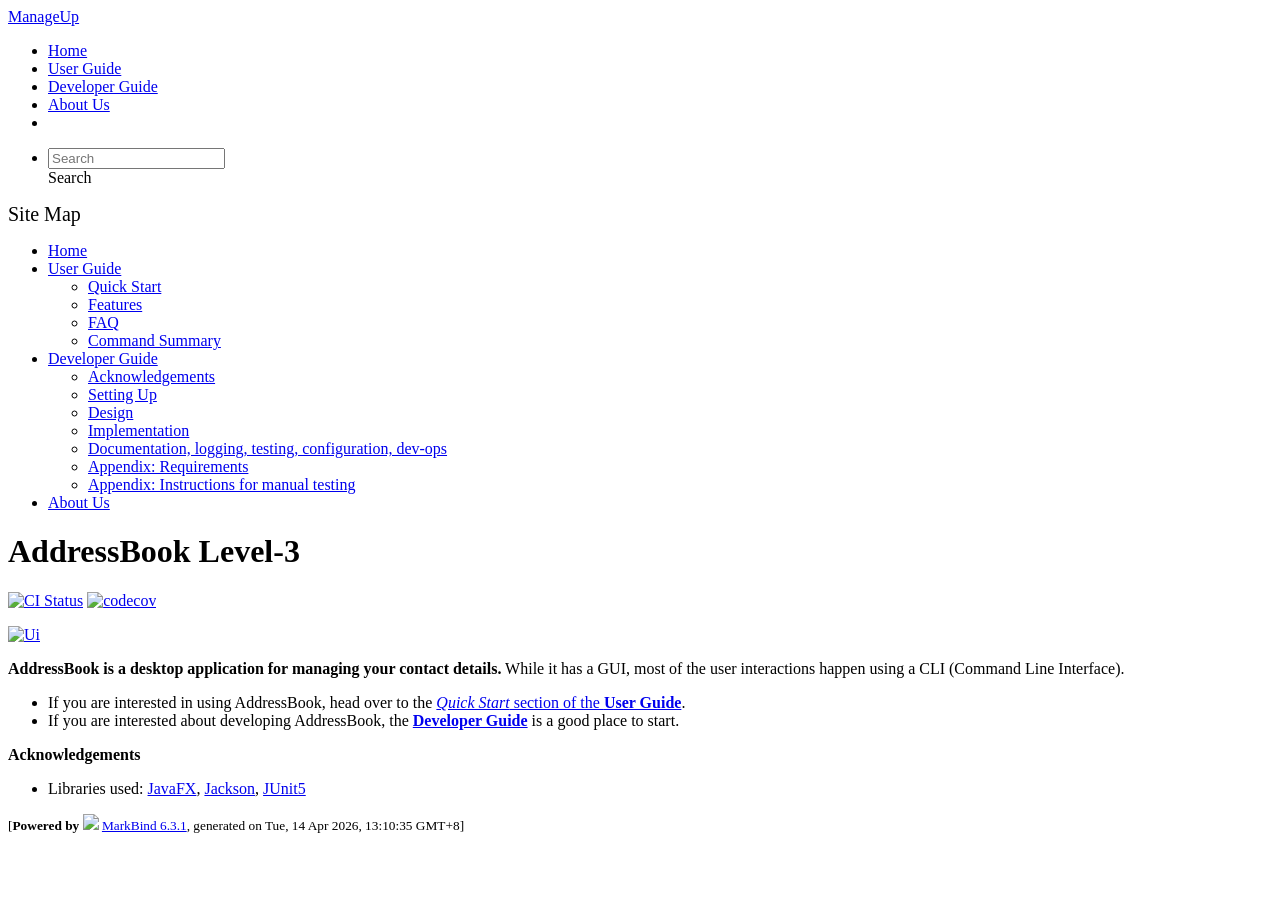
==== commit f0d5eed8: "deploy: df27d0446764525f9cc200d2437c525111a1a574" ====
--- a/index.html
+++ b/index.html
@@ -12,7 +12,7 @@
   const baseUrl = '/tp'
 </script>
 <body  data-code-theme="light">
-<div id="app"><!--[--><header sticky><div data-v-26aac3dc><nav class="navbar navbar-expand-md d-print-none navbar-dark bg-dark" data-v-26aac3dc><div class="container-fluid" data-v-26aac3dc><div class="navbar-left" data-v-26aac3dc><!--[--><a href="/tp/index.html" title="Home" class="navbar-brand">ManageUp</a><!--]--></div><div class="navbar-default" data-v-26aac3dc><ul class="navbar-nav me-auto mt-2 mt-lg-0" data-v-26aac3dc><!--[--> <li><a href="/tp/index.html" class="nav-link">Home</a></li> <li><a href="/tp/UserGuide.html" class="nav-link">User Guide</a></li> <li><a href="/tp/DeveloperGuide.html" class="nav-link">Developer Guide</a></li> <li><a href="/tp/AboutUs.html" class="nav-link">About Us</a></li> <li><a href="https://github.com/se-edu/addressbook-level3" target="_blank" class="nav-link"><span><span aria-hidden="true" class="fab fa-github"></span></span></a></li> <!--]--></ul></div><ul class="navbar-nav navbar-right" data-v-26aac3dc><!--[--><li><form class="navbar-form"><div style="position:relative;" class="dropdown" data-v-00e26d0a><!--[--><input value="" data-bs-toggle="dropdown" type="text" class="form-control" placeholder="Search" autocomplete="off" data-v-00e26d0a><div class="form-control placeholder-div-hidden" data-v-00e26d0a>Search</div><!--]--><ul class="dropdown-menu search-dropdown-menu dropdown-menu-hidden dropdown-menu-end" data-v-00e26d0a><!--[--><!--]--></ul></div></form></li><!--]--></ul></div></nav><div style="display:none;" class="lower-navbar-container" data-v-26aac3dc><!--[--><!----><!----><!--]--></div></div></header> <div id="flex-body"><nav id="site-nav" data-v-6b1b63d2><!--[--><div class="site-nav-top"><div class="fw-bold mb-2" style="font-size:1.25rem;">Site Map</div></div> <div class="nav-component slim-scroll"><div class="site-nav-root"><!--[--><ul class="site-nav-list site-nav-list-root" data-v-6b1b63d2><!--[--><li><div class="site-nav-default-list-item site-nav-list-item-0" onclick="handleSiteNavClick(this)"><a href="/tp/index.html">Home</a></div></li> <li><div class="site-nav-default-list-item site-nav-list-item-0" onclick="handleSiteNavClick(this)"><a href="/tp/UserGuide.html">User Guide</a> <div class="site-nav-dropdown-btn-container"><i class="site-nav-dropdown-btn-icon site-nav-rotate-icon" onclick="handleSiteNavClick(this.parentNode.parentNode, false); event.stopPropagation();"><span class="glyphicon glyphicon-menu-down" aria-hidden="true"></span></i></div></div><ul class="site-nav-dropdown-container site-nav-dropdown-container-open site-nav-list"><li><div class="site-nav-default-list-item site-nav-list-item-1" onclick="handleSiteNavClick(this)"><a href="/tp/UserGuide.html#quick-start">Quick Start</a></div></li> <li><div class="site-nav-default-list-item site-nav-list-item-1" onclick="handleSiteNavClick(this)"><a href="/tp/UserGuide.html#features">Features</a></div></li> <li><div class="site-nav-default-list-item site-nav-list-item-1" onclick="handleSiteNavClick(this)"><a href="/tp/UserGuide.html#faq">FAQ</a></div></li> <li><div class="site-nav-default-list-item site-nav-list-item-1" onclick="handleSiteNavClick(this)"><a href="/tp/UserGuide.html#faq">Command Summary</a></div></li></ul></li> <li><div class="site-nav-default-list-item site-nav-list-item-0" onclick="handleSiteNavClick(this)"><a href="/tp/DeveloperGuide.html">Developer Guide</a> <div class="site-nav-dropdown-btn-container"><i class="site-nav-dropdown-btn-icon site-nav-rotate-icon" onclick="handleSiteNavClick(this.parentNode.parentNode, false); event.stopPropagation();"><span class="glyphicon glyphicon-menu-down" aria-hidden="true"></span></i></div></div><ul class="site-nav-dropdown-container site-nav-dropdown-container-open site-nav-list"><li><div class="site-nav-default-list-item site-nav-list-item-1" onclick="handleSiteNavClick(this)"><a href="/tp/DeveloperGuide.html#acknowledgements">Acknowledgements</a></div></li> <li><div class="site-nav-default-list-item site-nav-list-item-1" onclick="handleSiteNavClick(this)"><a href="/tp/DeveloperGuide.html#setting-up-getting-started">Setting Up</a></div></li> <li><div class="site-nav-default-list-item site-nav-list-item-1" onclick="handleSiteNavClick(this)"><a href="/tp/DeveloperGuide.html#design">Design</a></div></li> <li><div class="site-nav-default-list-item site-nav-list-item-1" onclick="handleSiteNavClick(this)"><a href="/tp/DeveloperGuide.html#implementation">Implementation</a></div></li> <li><div class="site-nav-default-list-item site-nav-list-item-1" onclick="handleSiteNavClick(this)"><a href="/tp/DeveloperGuide.html#documentation-logging-testing-configuration-dev-ops">Documentation, logging, testing, configuration, dev-ops</a></div></li> <li><div class="site-nav-default-list-item site-nav-list-item-1" onclick="handleSiteNavClick(this)"><a href="/tp/DeveloperGuide.html#appendix-requirements">Appendix: Requirements</a></div></li> <li><div class="site-nav-default-list-item site-nav-list-item-1" onclick="handleSiteNavClick(this)"><a href="/tp/DeveloperGuide.html#appendix-instructions-for-manual-testing">Appendix: Instructions for manual testing</a></div></li></ul></li> <li><div class="site-nav-default-list-item site-nav-list-item-0" onclick="handleSiteNavClick(this)"><a href="/tp/AboutUs.html">About Us</a></div></li><!--]--><!--v-if--></ul><!--]--></div></div><!--]--><!--v-if--></nav> <div id="content-wrapper"><h1 id="addressbook-level-3">AddressBook Level-3<a class="fa fa-anchor" href="#addressbook-level-3" onclick="event.stopPropagation()"></a></h1> <p><a href="https://github.com/se-edu/addressbook-level3/actions"><img src="https://github.com/se-edu/addressbook-level3/workflows/Java%20CI/badge.svg" alt="CI Status" class="img-fluid"></a> <a href="https://codecov.io/gh/se-edu/addressbook-level3"><img src="https://codecov.io/gh/se-edu/addressbook-level3/branch/master/graph/badge.svg" alt="codecov" class="img-fluid"></a></p> <p><a href="/tp/images/Ui.png" target="_self"><img src="/tp/images/Ui.png" alt="Ui" class="img-fluid"></a></p> <p><strong>AddressBook is a desktop application for managing your contact details.</strong> While it has a GUI, most of the user interactions happen using a CLI (Command Line Interface).</p> <ul><li>If you are interested in using AddressBook, head over to the <a href="/tp/UserGuide.html#quick-start"><em>Quick Start</em> section of the <strong>User Guide</strong></a>.</li> <li>If you are interested about developing AddressBook, the <a href="/tp/DeveloperGuide.html"><strong>Developer Guide</strong></a> is a good place to start.</li></ul> <p><strong>Acknowledgements</strong></p> <ul><li>Libraries used: <a href="https://openjfx.io/">JavaFX</a>, <a href="https://github.com/FasterXML/jackson">Jackson</a>, <a href="https://github.com/junit-team/junit5">JUnit5</a></li></ul></div> <nav id="page-nav" data-v-6b1b63d2><!--[--><div class="nav-component slim-scroll"></div><!--]--><!--v-if--></nav> <div class="scroll-top-button fa-lg d-print-none" style="display:none;bottom:2%;right:2%;position:fixed;" aria-hidden="true"><!--[--><i class="fas fa-arrow-circle-up"></i><!--]--></div></div> <footer><div class="text-center"><small>[<span><strong>Powered by</strong></span> <img src="https://markbind.org/favicon.ico" width="30"> <a href="https://markbind.org/">MarkBind 6.3.1</a>, generated on Tue, 14 Apr 2026, 12:47:14 GMT+8]</small></div></footer><!--]--></div>
+<div id="app"><!--[--><header sticky><div data-v-26aac3dc><nav class="navbar navbar-expand-md d-print-none navbar-dark bg-dark" data-v-26aac3dc><div class="container-fluid" data-v-26aac3dc><div class="navbar-left" data-v-26aac3dc><!--[--><a href="/tp/index.html" title="Home" class="navbar-brand">ManageUp</a><!--]--></div><div class="navbar-default" data-v-26aac3dc><ul class="navbar-nav me-auto mt-2 mt-lg-0" data-v-26aac3dc><!--[--> <li><a href="/tp/index.html" class="nav-link">Home</a></li> <li><a href="/tp/UserGuide.html" class="nav-link">User Guide</a></li> <li><a href="/tp/DeveloperGuide.html" class="nav-link">Developer Guide</a></li> <li><a href="/tp/AboutUs.html" class="nav-link">About Us</a></li> <li><a href="https://github.com/se-edu/addressbook-level3" target="_blank" class="nav-link"><span><span aria-hidden="true" class="fab fa-github"></span></span></a></li> <!--]--></ul></div><ul class="navbar-nav navbar-right" data-v-26aac3dc><!--[--><li><form class="navbar-form"><div style="position:relative;" class="dropdown" data-v-00e26d0a><!--[--><input value="" data-bs-toggle="dropdown" type="text" class="form-control" placeholder="Search" autocomplete="off" data-v-00e26d0a><div class="form-control placeholder-div-hidden" data-v-00e26d0a>Search</div><!--]--><ul class="dropdown-menu search-dropdown-menu dropdown-menu-hidden dropdown-menu-end" data-v-00e26d0a><!--[--><!--]--></ul></div></form></li><!--]--></ul></div></nav><div style="display:none;" class="lower-navbar-container" data-v-26aac3dc><!--[--><!----><!----><!--]--></div></div></header> <div id="flex-body"><nav id="site-nav" data-v-6b1b63d2><!--[--><div class="site-nav-top"><div class="fw-bold mb-2" style="font-size:1.25rem;">Site Map</div></div> <div class="nav-component slim-scroll"><div class="site-nav-root"><!--[--><ul class="site-nav-list site-nav-list-root" data-v-6b1b63d2><!--[--><li><div class="site-nav-default-list-item site-nav-list-item-0" onclick="handleSiteNavClick(this)"><a href="/tp/index.html">Home</a></div></li> <li><div class="site-nav-default-list-item site-nav-list-item-0" onclick="handleSiteNavClick(this)"><a href="/tp/UserGuide.html">User Guide</a> <div class="site-nav-dropdown-btn-container"><i class="site-nav-dropdown-btn-icon site-nav-rotate-icon" onclick="handleSiteNavClick(this.parentNode.parentNode, false); event.stopPropagation();"><span class="glyphicon glyphicon-menu-down" aria-hidden="true"></span></i></div></div><ul class="site-nav-dropdown-container site-nav-dropdown-container-open site-nav-list"><li><div class="site-nav-default-list-item site-nav-list-item-1" onclick="handleSiteNavClick(this)"><a href="/tp/UserGuide.html#quick-start">Quick Start</a></div></li> <li><div class="site-nav-default-list-item site-nav-list-item-1" onclick="handleSiteNavClick(this)"><a href="/tp/UserGuide.html#features">Features</a></div></li> <li><div class="site-nav-default-list-item site-nav-list-item-1" onclick="handleSiteNavClick(this)"><a href="/tp/UserGuide.html#faq">FAQ</a></div></li> <li><div class="site-nav-default-list-item site-nav-list-item-1" onclick="handleSiteNavClick(this)"><a href="/tp/UserGuide.html#faq">Command Summary</a></div></li></ul></li> <li><div class="site-nav-default-list-item site-nav-list-item-0" onclick="handleSiteNavClick(this)"><a href="/tp/DeveloperGuide.html">Developer Guide</a> <div class="site-nav-dropdown-btn-container"><i class="site-nav-dropdown-btn-icon site-nav-rotate-icon" onclick="handleSiteNavClick(this.parentNode.parentNode, false); event.stopPropagation();"><span class="glyphicon glyphicon-menu-down" aria-hidden="true"></span></i></div></div><ul class="site-nav-dropdown-container site-nav-dropdown-container-open site-nav-list"><li><div class="site-nav-default-list-item site-nav-list-item-1" onclick="handleSiteNavClick(this)"><a href="/tp/DeveloperGuide.html#acknowledgements">Acknowledgements</a></div></li> <li><div class="site-nav-default-list-item site-nav-list-item-1" onclick="handleSiteNavClick(this)"><a href="/tp/DeveloperGuide.html#setting-up-getting-started">Setting Up</a></div></li> <li><div class="site-nav-default-list-item site-nav-list-item-1" onclick="handleSiteNavClick(this)"><a href="/tp/DeveloperGuide.html#design">Design</a></div></li> <li><div class="site-nav-default-list-item site-nav-list-item-1" onclick="handleSiteNavClick(this)"><a href="/tp/DeveloperGuide.html#implementation">Implementation</a></div></li> <li><div class="site-nav-default-list-item site-nav-list-item-1" onclick="handleSiteNavClick(this)"><a href="/tp/DeveloperGuide.html#documentation-logging-testing-configuration-dev-ops">Documentation, logging, testing, configuration, dev-ops</a></div></li> <li><div class="site-nav-default-list-item site-nav-list-item-1" onclick="handleSiteNavClick(this)"><a href="/tp/DeveloperGuide.html#appendix-requirements">Appendix: Requirements</a></div></li> <li><div class="site-nav-default-list-item site-nav-list-item-1" onclick="handleSiteNavClick(this)"><a href="/tp/DeveloperGuide.html#appendix-instructions-for-manual-testing">Appendix: Instructions for manual testing</a></div></li></ul></li> <li><div class="site-nav-default-list-item site-nav-list-item-0" onclick="handleSiteNavClick(this)"><a href="/tp/AboutUs.html">About Us</a></div></li><!--]--><!--v-if--></ul><!--]--></div></div><!--]--><!--v-if--></nav> <div id="content-wrapper"><h1 id="addressbook-level-3">AddressBook Level-3<a class="fa fa-anchor" href="#addressbook-level-3" onclick="event.stopPropagation()"></a></h1> <p><a href="https://github.com/se-edu/addressbook-level3/actions"><img src="https://github.com/se-edu/addressbook-level3/workflows/Java%20CI/badge.svg" alt="CI Status" class="img-fluid"></a> <a href="https://codecov.io/gh/se-edu/addressbook-level3"><img src="https://codecov.io/gh/se-edu/addressbook-level3/branch/master/graph/badge.svg" alt="codecov" class="img-fluid"></a></p> <p><a href="/tp/images/Ui.png" target="_self"><img src="/tp/images/Ui.png" alt="Ui" class="img-fluid"></a></p> <p><strong>AddressBook is a desktop application for managing your contact details.</strong> While it has a GUI, most of the user interactions happen using a CLI (Command Line Interface).</p> <ul><li>If you are interested in using AddressBook, head over to the <a href="/tp/UserGuide.html#quick-start"><em>Quick Start</em> section of the <strong>User Guide</strong></a>.</li> <li>If you are interested about developing AddressBook, the <a href="/tp/DeveloperGuide.html"><strong>Developer Guide</strong></a> is a good place to start.</li></ul> <p><strong>Acknowledgements</strong></p> <ul><li>Libraries used: <a href="https://openjfx.io/">JavaFX</a>, <a href="https://github.com/FasterXML/jackson">Jackson</a>, <a href="https://github.com/junit-team/junit5">JUnit5</a></li></ul></div> <nav id="page-nav" data-v-6b1b63d2><!--[--><div class="nav-component slim-scroll"></div><!--]--><!--v-if--></nav> <div class="scroll-top-button fa-lg d-print-none" style="display:none;bottom:2%;right:2%;position:fixed;" aria-hidden="true"><!--[--><i class="fas fa-arrow-circle-up"></i><!--]--></div></div> <footer><div class="text-center"><small>[<span><strong>Powered by</strong></span> <img src="https://markbind.org/favicon.ico" width="30"> <a href="https://markbind.org/">MarkBind 6.3.1</a>, generated on Tue, 14 Apr 2026, 13:10:35 GMT+8]</small></div></footer><!--]--></div>
 </body><script src="/tp/markbind/js/bootstrap-utility.min.js"></script>
 <script src="/tp/markbind/js/polyfill.min.js"></script>
 <script src="/tp/markbind/js/vue.global.prod.min.js"></script>
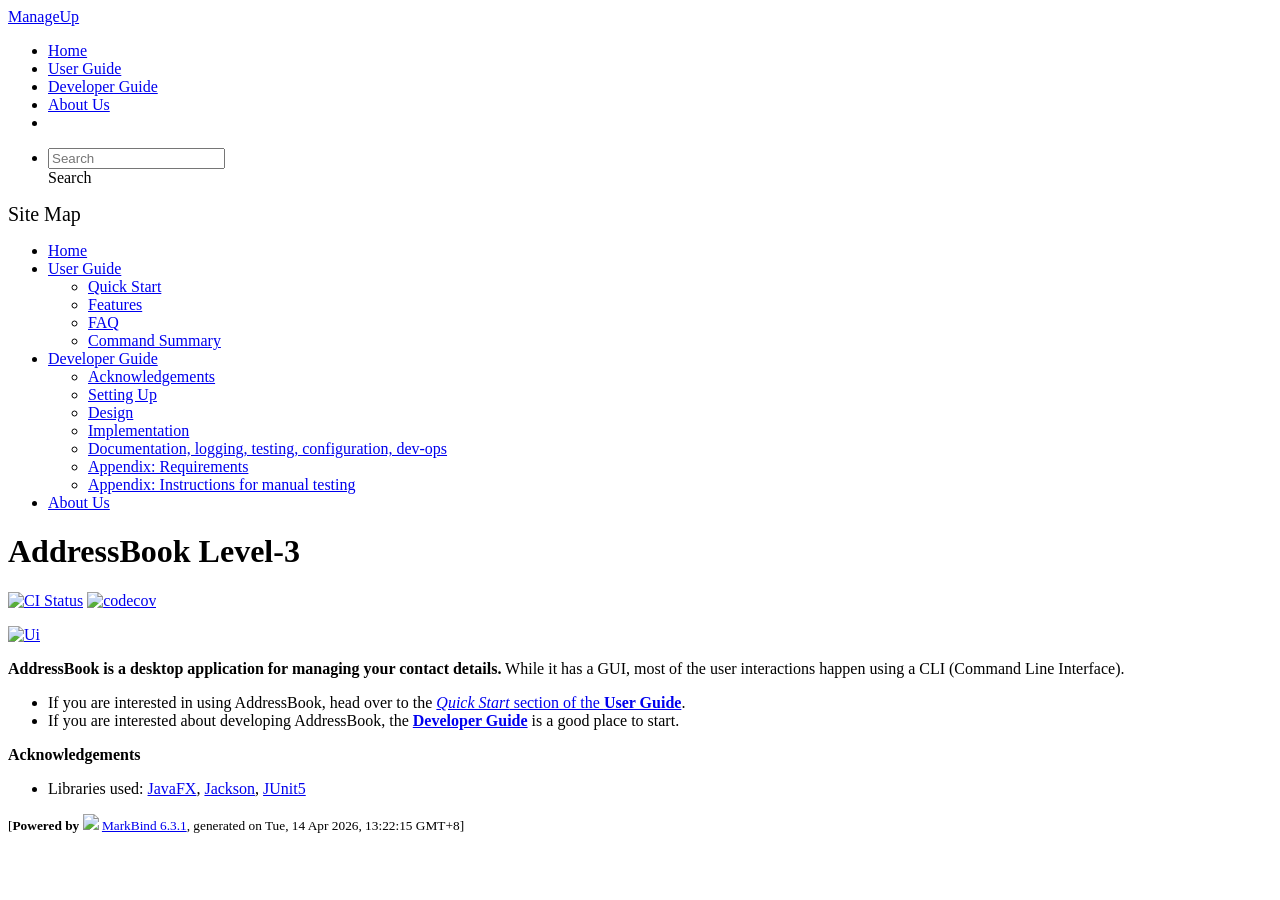
==== commit dbd88671: "deploy: 89f985c36e9f8a85bc1214a9ce4b16a50ec148e3" ====
--- a/index.html
+++ b/index.html
@@ -12,7 +12,7 @@
   const baseUrl = '/tp'
 </script>
 <body  data-code-theme="light">
-<div id="app"><!--[--><header sticky><div data-v-26aac3dc><nav class="navbar navbar-expand-md d-print-none navbar-dark bg-dark" data-v-26aac3dc><div class="container-fluid" data-v-26aac3dc><div class="navbar-left" data-v-26aac3dc><!--[--><a href="/tp/index.html" title="Home" class="navbar-brand">ManageUp</a><!--]--></div><div class="navbar-default" data-v-26aac3dc><ul class="navbar-nav me-auto mt-2 mt-lg-0" data-v-26aac3dc><!--[--> <li><a href="/tp/index.html" class="nav-link">Home</a></li> <li><a href="/tp/UserGuide.html" class="nav-link">User Guide</a></li> <li><a href="/tp/DeveloperGuide.html" class="nav-link">Developer Guide</a></li> <li><a href="/tp/AboutUs.html" class="nav-link">About Us</a></li> <li><a href="https://github.com/se-edu/addressbook-level3" target="_blank" class="nav-link"><span><span aria-hidden="true" class="fab fa-github"></span></span></a></li> <!--]--></ul></div><ul class="navbar-nav navbar-right" data-v-26aac3dc><!--[--><li><form class="navbar-form"><div style="position:relative;" class="dropdown" data-v-00e26d0a><!--[--><input value="" data-bs-toggle="dropdown" type="text" class="form-control" placeholder="Search" autocomplete="off" data-v-00e26d0a><div class="form-control placeholder-div-hidden" data-v-00e26d0a>Search</div><!--]--><ul class="dropdown-menu search-dropdown-menu dropdown-menu-hidden dropdown-menu-end" data-v-00e26d0a><!--[--><!--]--></ul></div></form></li><!--]--></ul></div></nav><div style="display:none;" class="lower-navbar-container" data-v-26aac3dc><!--[--><!----><!----><!--]--></div></div></header> <div id="flex-body"><nav id="site-nav" data-v-6b1b63d2><!--[--><div class="site-nav-top"><div class="fw-bold mb-2" style="font-size:1.25rem;">Site Map</div></div> <div class="nav-component slim-scroll"><div class="site-nav-root"><!--[--><ul class="site-nav-list site-nav-list-root" data-v-6b1b63d2><!--[--><li><div class="site-nav-default-list-item site-nav-list-item-0" onclick="handleSiteNavClick(this)"><a href="/tp/index.html">Home</a></div></li> <li><div class="site-nav-default-list-item site-nav-list-item-0" onclick="handleSiteNavClick(this)"><a href="/tp/UserGuide.html">User Guide</a> <div class="site-nav-dropdown-btn-container"><i class="site-nav-dropdown-btn-icon site-nav-rotate-icon" onclick="handleSiteNavClick(this.parentNode.parentNode, false); event.stopPropagation();"><span class="glyphicon glyphicon-menu-down" aria-hidden="true"></span></i></div></div><ul class="site-nav-dropdown-container site-nav-dropdown-container-open site-nav-list"><li><div class="site-nav-default-list-item site-nav-list-item-1" onclick="handleSiteNavClick(this)"><a href="/tp/UserGuide.html#quick-start">Quick Start</a></div></li> <li><div class="site-nav-default-list-item site-nav-list-item-1" onclick="handleSiteNavClick(this)"><a href="/tp/UserGuide.html#features">Features</a></div></li> <li><div class="site-nav-default-list-item site-nav-list-item-1" onclick="handleSiteNavClick(this)"><a href="/tp/UserGuide.html#faq">FAQ</a></div></li> <li><div class="site-nav-default-list-item site-nav-list-item-1" onclick="handleSiteNavClick(this)"><a href="/tp/UserGuide.html#faq">Command Summary</a></div></li></ul></li> <li><div class="site-nav-default-list-item site-nav-list-item-0" onclick="handleSiteNavClick(this)"><a href="/tp/DeveloperGuide.html">Developer Guide</a> <div class="site-nav-dropdown-btn-container"><i class="site-nav-dropdown-btn-icon site-nav-rotate-icon" onclick="handleSiteNavClick(this.parentNode.parentNode, false); event.stopPropagation();"><span class="glyphicon glyphicon-menu-down" aria-hidden="true"></span></i></div></div><ul class="site-nav-dropdown-container site-nav-dropdown-container-open site-nav-list"><li><div class="site-nav-default-list-item site-nav-list-item-1" onclick="handleSiteNavClick(this)"><a href="/tp/DeveloperGuide.html#acknowledgements">Acknowledgements</a></div></li> <li><div class="site-nav-default-list-item site-nav-list-item-1" onclick="handleSiteNavClick(this)"><a href="/tp/DeveloperGuide.html#setting-up-getting-started">Setting Up</a></div></li> <li><div class="site-nav-default-list-item site-nav-list-item-1" onclick="handleSiteNavClick(this)"><a href="/tp/DeveloperGuide.html#design">Design</a></div></li> <li><div class="site-nav-default-list-item site-nav-list-item-1" onclick="handleSiteNavClick(this)"><a href="/tp/DeveloperGuide.html#implementation">Implementation</a></div></li> <li><div class="site-nav-default-list-item site-nav-list-item-1" onclick="handleSiteNavClick(this)"><a href="/tp/DeveloperGuide.html#documentation-logging-testing-configuration-dev-ops">Documentation, logging, testing, configuration, dev-ops</a></div></li> <li><div class="site-nav-default-list-item site-nav-list-item-1" onclick="handleSiteNavClick(this)"><a href="/tp/DeveloperGuide.html#appendix-requirements">Appendix: Requirements</a></div></li> <li><div class="site-nav-default-list-item site-nav-list-item-1" onclick="handleSiteNavClick(this)"><a href="/tp/DeveloperGuide.html#appendix-instructions-for-manual-testing">Appendix: Instructions for manual testing</a></div></li></ul></li> <li><div class="site-nav-default-list-item site-nav-list-item-0" onclick="handleSiteNavClick(this)"><a href="/tp/AboutUs.html">About Us</a></div></li><!--]--><!--v-if--></ul><!--]--></div></div><!--]--><!--v-if--></nav> <div id="content-wrapper"><h1 id="addressbook-level-3">AddressBook Level-3<a class="fa fa-anchor" href="#addressbook-level-3" onclick="event.stopPropagation()"></a></h1> <p><a href="https://github.com/se-edu/addressbook-level3/actions"><img src="https://github.com/se-edu/addressbook-level3/workflows/Java%20CI/badge.svg" alt="CI Status" class="img-fluid"></a> <a href="https://codecov.io/gh/se-edu/addressbook-level3"><img src="https://codecov.io/gh/se-edu/addressbook-level3/branch/master/graph/badge.svg" alt="codecov" class="img-fluid"></a></p> <p><a href="/tp/images/Ui.png" target="_self"><img src="/tp/images/Ui.png" alt="Ui" class="img-fluid"></a></p> <p><strong>AddressBook is a desktop application for managing your contact details.</strong> While it has a GUI, most of the user interactions happen using a CLI (Command Line Interface).</p> <ul><li>If you are interested in using AddressBook, head over to the <a href="/tp/UserGuide.html#quick-start"><em>Quick Start</em> section of the <strong>User Guide</strong></a>.</li> <li>If you are interested about developing AddressBook, the <a href="/tp/DeveloperGuide.html"><strong>Developer Guide</strong></a> is a good place to start.</li></ul> <p><strong>Acknowledgements</strong></p> <ul><li>Libraries used: <a href="https://openjfx.io/">JavaFX</a>, <a href="https://github.com/FasterXML/jackson">Jackson</a>, <a href="https://github.com/junit-team/junit5">JUnit5</a></li></ul></div> <nav id="page-nav" data-v-6b1b63d2><!--[--><div class="nav-component slim-scroll"></div><!--]--><!--v-if--></nav> <div class="scroll-top-button fa-lg d-print-none" style="display:none;bottom:2%;right:2%;position:fixed;" aria-hidden="true"><!--[--><i class="fas fa-arrow-circle-up"></i><!--]--></div></div> <footer><div class="text-center"><small>[<span><strong>Powered by</strong></span> <img src="https://markbind.org/favicon.ico" width="30"> <a href="https://markbind.org/">MarkBind 6.3.1</a>, generated on Tue, 14 Apr 2026, 13:10:35 GMT+8]</small></div></footer><!--]--></div>
+<div id="app"><!--[--><header sticky><div data-v-26aac3dc><nav class="navbar navbar-expand-md d-print-none navbar-dark bg-dark" data-v-26aac3dc><div class="container-fluid" data-v-26aac3dc><div class="navbar-left" data-v-26aac3dc><!--[--><a href="/tp/index.html" title="Home" class="navbar-brand">ManageUp</a><!--]--></div><div class="navbar-default" data-v-26aac3dc><ul class="navbar-nav me-auto mt-2 mt-lg-0" data-v-26aac3dc><!--[--> <li><a href="/tp/index.html" class="nav-link">Home</a></li> <li><a href="/tp/UserGuide.html" class="nav-link">User Guide</a></li> <li><a href="/tp/DeveloperGuide.html" class="nav-link">Developer Guide</a></li> <li><a href="/tp/AboutUs.html" class="nav-link">About Us</a></li> <li><a href="https://github.com/se-edu/addressbook-level3" target="_blank" class="nav-link"><span><span aria-hidden="true" class="fab fa-github"></span></span></a></li> <!--]--></ul></div><ul class="navbar-nav navbar-right" data-v-26aac3dc><!--[--><li><form class="navbar-form"><div style="position:relative;" class="dropdown" data-v-00e26d0a><!--[--><input value="" data-bs-toggle="dropdown" type="text" class="form-control" placeholder="Search" autocomplete="off" data-v-00e26d0a><div class="form-control placeholder-div-hidden" data-v-00e26d0a>Search</div><!--]--><ul class="dropdown-menu search-dropdown-menu dropdown-menu-hidden dropdown-menu-end" data-v-00e26d0a><!--[--><!--]--></ul></div></form></li><!--]--></ul></div></nav><div style="display:none;" class="lower-navbar-container" data-v-26aac3dc><!--[--><!----><!----><!--]--></div></div></header> <div id="flex-body"><nav id="site-nav" data-v-6b1b63d2><!--[--><div class="site-nav-top"><div class="fw-bold mb-2" style="font-size:1.25rem;">Site Map</div></div> <div class="nav-component slim-scroll"><div class="site-nav-root"><!--[--><ul class="site-nav-list site-nav-list-root" data-v-6b1b63d2><!--[--><li><div class="site-nav-default-list-item site-nav-list-item-0" onclick="handleSiteNavClick(this)"><a href="/tp/index.html">Home</a></div></li> <li><div class="site-nav-default-list-item site-nav-list-item-0" onclick="handleSiteNavClick(this)"><a href="/tp/UserGuide.html">User Guide</a> <div class="site-nav-dropdown-btn-container"><i class="site-nav-dropdown-btn-icon site-nav-rotate-icon" onclick="handleSiteNavClick(this.parentNode.parentNode, false); event.stopPropagation();"><span class="glyphicon glyphicon-menu-down" aria-hidden="true"></span></i></div></div><ul class="site-nav-dropdown-container site-nav-dropdown-container-open site-nav-list"><li><div class="site-nav-default-list-item site-nav-list-item-1" onclick="handleSiteNavClick(this)"><a href="/tp/UserGuide.html#quick-start">Quick Start</a></div></li> <li><div class="site-nav-default-list-item site-nav-list-item-1" onclick="handleSiteNavClick(this)"><a href="/tp/UserGuide.html#features">Features</a></div></li> <li><div class="site-nav-default-list-item site-nav-list-item-1" onclick="handleSiteNavClick(this)"><a href="/tp/UserGuide.html#faq">FAQ</a></div></li> <li><div class="site-nav-default-list-item site-nav-list-item-1" onclick="handleSiteNavClick(this)"><a href="/tp/UserGuide.html#faq">Command Summary</a></div></li></ul></li> <li><div class="site-nav-default-list-item site-nav-list-item-0" onclick="handleSiteNavClick(this)"><a href="/tp/DeveloperGuide.html">Developer Guide</a> <div class="site-nav-dropdown-btn-container"><i class="site-nav-dropdown-btn-icon site-nav-rotate-icon" onclick="handleSiteNavClick(this.parentNode.parentNode, false); event.stopPropagation();"><span class="glyphicon glyphicon-menu-down" aria-hidden="true"></span></i></div></div><ul class="site-nav-dropdown-container site-nav-dropdown-container-open site-nav-list"><li><div class="site-nav-default-list-item site-nav-list-item-1" onclick="handleSiteNavClick(this)"><a href="/tp/DeveloperGuide.html#acknowledgements">Acknowledgements</a></div></li> <li><div class="site-nav-default-list-item site-nav-list-item-1" onclick="handleSiteNavClick(this)"><a href="/tp/DeveloperGuide.html#setting-up-getting-started">Setting Up</a></div></li> <li><div class="site-nav-default-list-item site-nav-list-item-1" onclick="handleSiteNavClick(this)"><a href="/tp/DeveloperGuide.html#design">Design</a></div></li> <li><div class="site-nav-default-list-item site-nav-list-item-1" onclick="handleSiteNavClick(this)"><a href="/tp/DeveloperGuide.html#implementation">Implementation</a></div></li> <li><div class="site-nav-default-list-item site-nav-list-item-1" onclick="handleSiteNavClick(this)"><a href="/tp/DeveloperGuide.html#documentation-logging-testing-configuration-dev-ops">Documentation, logging, testing, configuration, dev-ops</a></div></li> <li><div class="site-nav-default-list-item site-nav-list-item-1" onclick="handleSiteNavClick(this)"><a href="/tp/DeveloperGuide.html#appendix-requirements">Appendix: Requirements</a></div></li> <li><div class="site-nav-default-list-item site-nav-list-item-1" onclick="handleSiteNavClick(this)"><a href="/tp/DeveloperGuide.html#appendix-instructions-for-manual-testing">Appendix: Instructions for manual testing</a></div></li></ul></li> <li><div class="site-nav-default-list-item site-nav-list-item-0" onclick="handleSiteNavClick(this)"><a href="/tp/AboutUs.html">About Us</a></div></li><!--]--><!--v-if--></ul><!--]--></div></div><!--]--><!--v-if--></nav> <div id="content-wrapper"><h1 id="addressbook-level-3">AddressBook Level-3<a class="fa fa-anchor" href="#addressbook-level-3" onclick="event.stopPropagation()"></a></h1> <p><a href="https://github.com/se-edu/addressbook-level3/actions"><img src="https://github.com/se-edu/addressbook-level3/workflows/Java%20CI/badge.svg" alt="CI Status" class="img-fluid"></a> <a href="https://codecov.io/gh/se-edu/addressbook-level3"><img src="https://codecov.io/gh/se-edu/addressbook-level3/branch/master/graph/badge.svg" alt="codecov" class="img-fluid"></a></p> <p><a href="/tp/images/Ui.png" target="_self"><img src="/tp/images/Ui.png" alt="Ui" class="img-fluid"></a></p> <p><strong>AddressBook is a desktop application for managing your contact details.</strong> While it has a GUI, most of the user interactions happen using a CLI (Command Line Interface).</p> <ul><li>If you are interested in using AddressBook, head over to the <a href="/tp/UserGuide.html#quick-start"><em>Quick Start</em> section of the <strong>User Guide</strong></a>.</li> <li>If you are interested about developing AddressBook, the <a href="/tp/DeveloperGuide.html"><strong>Developer Guide</strong></a> is a good place to start.</li></ul> <p><strong>Acknowledgements</strong></p> <ul><li>Libraries used: <a href="https://openjfx.io/">JavaFX</a>, <a href="https://github.com/FasterXML/jackson">Jackson</a>, <a href="https://github.com/junit-team/junit5">JUnit5</a></li></ul></div> <nav id="page-nav" data-v-6b1b63d2><!--[--><div class="nav-component slim-scroll"></div><!--]--><!--v-if--></nav> <div class="scroll-top-button fa-lg d-print-none" style="display:none;bottom:2%;right:2%;position:fixed;" aria-hidden="true"><!--[--><i class="fas fa-arrow-circle-up"></i><!--]--></div></div> <footer><div class="text-center"><small>[<span><strong>Powered by</strong></span> <img src="https://markbind.org/favicon.ico" width="30"> <a href="https://markbind.org/">MarkBind 6.3.1</a>, generated on Tue, 14 Apr 2026, 13:22:15 GMT+8]</small></div></footer><!--]--></div>
 </body><script src="/tp/markbind/js/bootstrap-utility.min.js"></script>
 <script src="/tp/markbind/js/polyfill.min.js"></script>
 <script src="/tp/markbind/js/vue.global.prod.min.js"></script>
